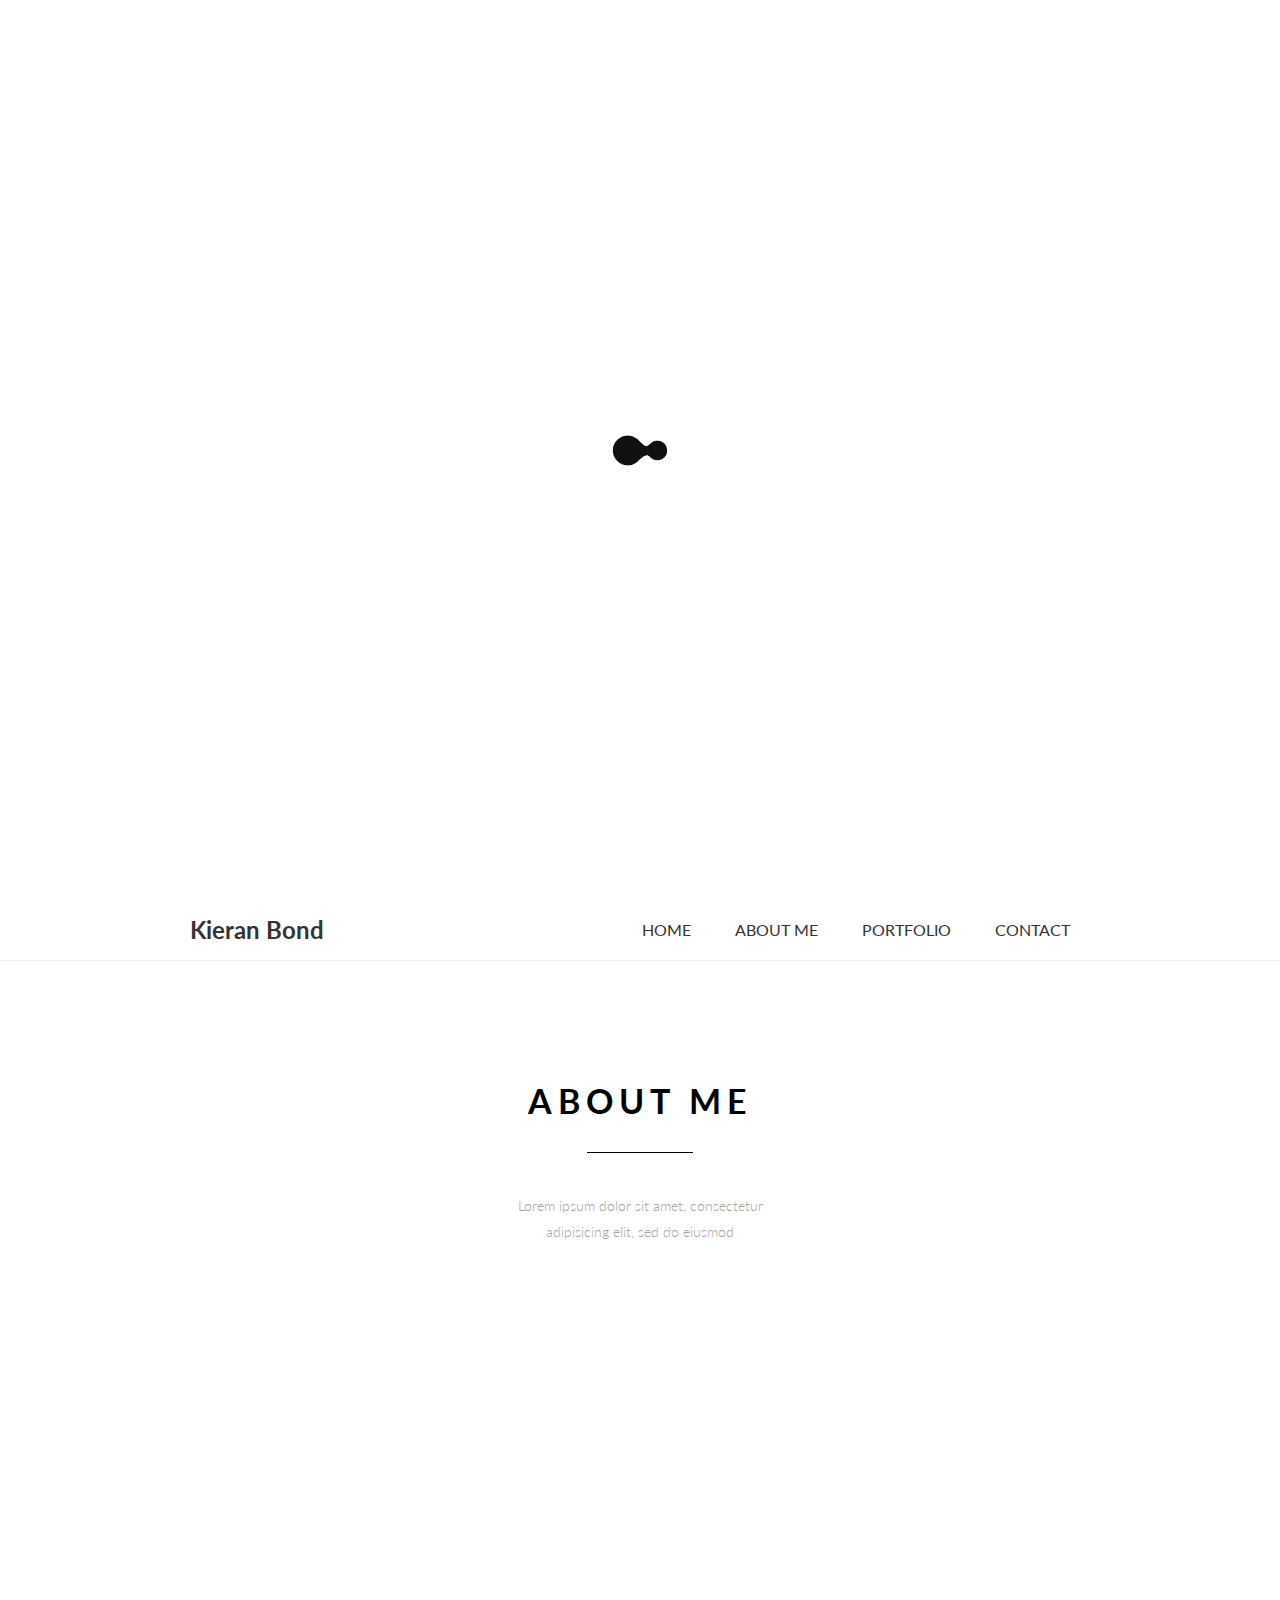
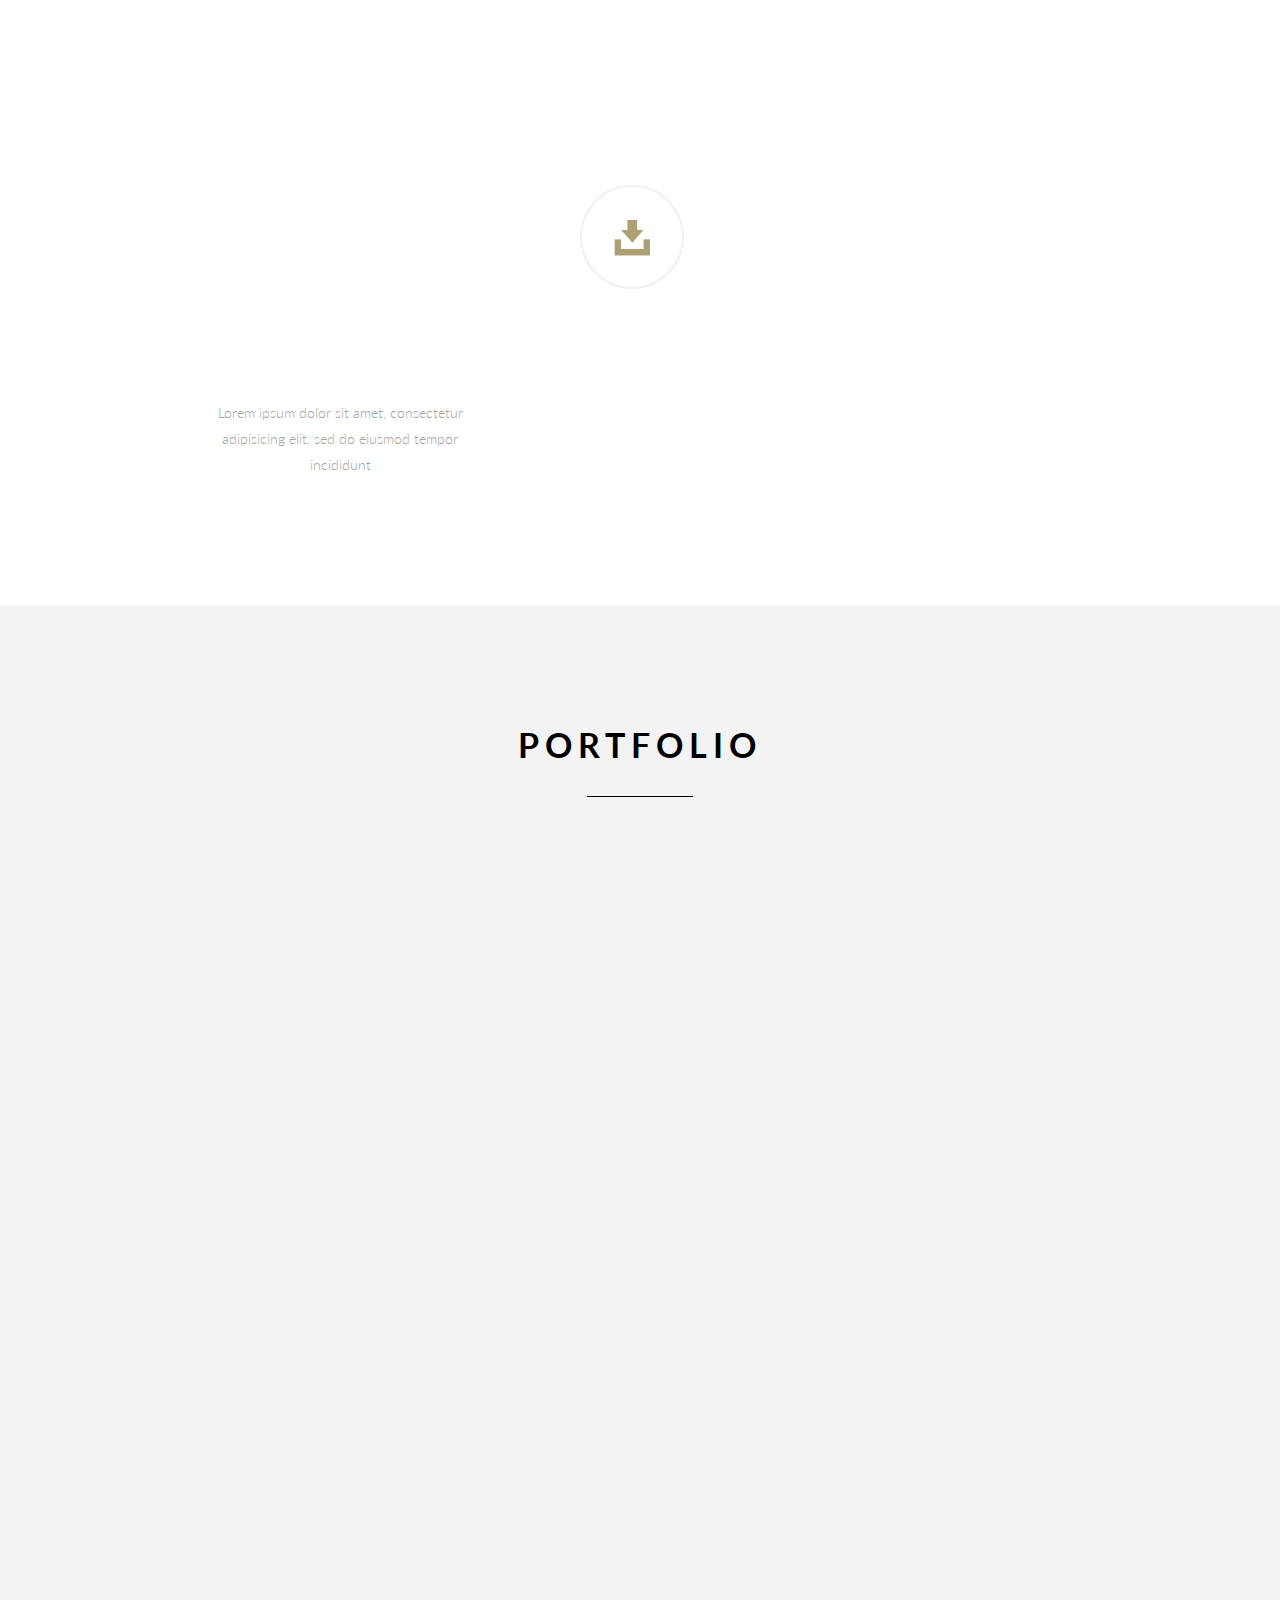
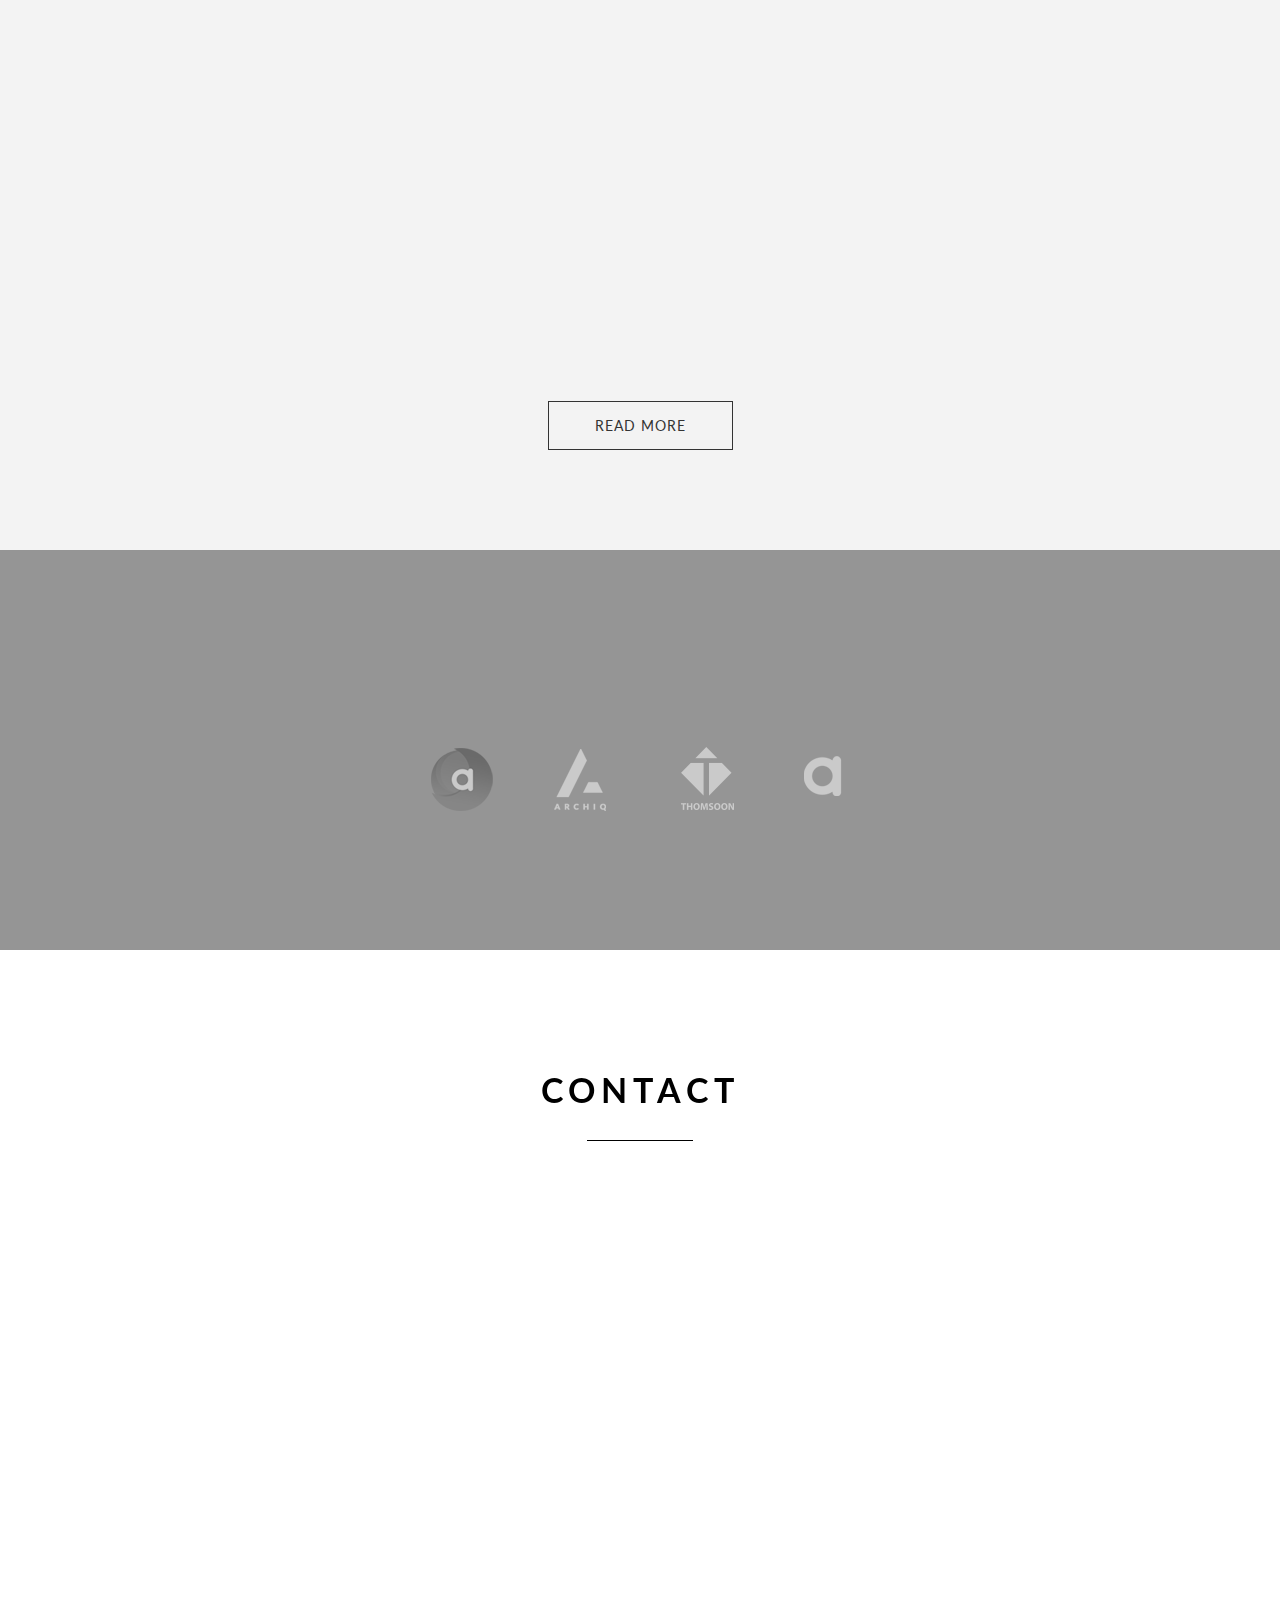
==== index.html @ 0ea35e64 "no message" ====
﻿<!DOCTYPE html>
<html lang="en">

<head>
    <meta http-equiv="Content-Type" content="text/html; charset=utf-8">
    <meta name="viewport" content="width=device-width, initial-scale=1.0"> 

    <title>Kieran Bond</title>

		<meta name="description" content="Free download theme onepage, clean and modern responsive for all"/>
		<meta name="keywords" content="responsive, html5, onepage, themes, template, clean layout, free web"/>
		<meta name="author" content="Thomsoon.com"/>
		
		<link rel="shortcut icon" href="img/favicon.png"> 
		
		<link rel="stylesheet" type="text/css" href="css/reset.css" />
		<link rel="stylesheet" type="text/css" href="css/style.css" />
		<link rel="stylesheet" type="text/css" href="css/style-responsive.css" />				

	<!--[if lt IE 9]>
		<script src="http://html5shim.googlecode.com/svn/trunk/html5.js"></script>
	<![endif]-->
		
</head>

<body>


<div class="preloader" id="preloader">
    <div class="item">
      <img src="img/loading.gif">
    </div>
</div>


<div class="container">


<!-- section start-page -->

  <section class="start-page parallax-background" id="home">
  
    <div class="opacity"></div> <!-- Opacity color -->
      <div class="content">
        <div class="text">
        
          <div class="logo"><img src="img/logo.png"></div>
        
          <h1>Kieran Bond -> Games Programmer</h1><hr/>
          <p>Come have a look at my work</p>
          
          <a href="#about-me"><div class="read-more">Check me out</div></a>
          
        </div>
        <div class="arrow-down"></div>
      </div>
  
  </section>

  <!-- section menu mobile -->
  
  <section class="menu-media">
  
    <div class="menu-content">
    
      <div class="logo">Kieran Bond</div>
      
      <div class="icon"><a href="#"><img src="img/icons/menu-media.png"/></a></div>
    
    </div>
   
  </section>
  
    <ul class="menu-click">
        <a href="#home"><li href="#home">HOME</li></a>
        <a href="#about-me"><li href="#about-me">ABOUT ME</li></a>
        <a href="#portfolio"><li href="#portfolio">PORTFOLIO</li></a>
        <a href="#contact"><li href="#contact">CONTACT</li></a>
		<a href="#cv"><li href="/Kierans CV.docx" download ="KieranBond CV" target="_blank">My CV</li></a>
        
    </ul>
   
   
  <!-- section menu -->
  
  <section class="menu">

    <div class="menu-content">
    
    <div class="logo">Kieran Bond</div>
    
      <ul id="menu">
        <li><a href="#home">HOME</a></li>
        <li><a href="#about-me">ABOUT ME</a></li>
        <li><a href="#portfolio">PORTFOLIO</a></li>
        <li><a href="#contact">CONTACT</a></li>
	<!-- <li><a href="/Kierans CV.docx" download ="KieranBond CV" target="_blank">My CV</a></li> -->
      </ul>
    </div>
  
  
  </section>


  <!-- section about me -->
  
  <section class="about-me" id="about-me">
  
  <div class="content">
  
    <h1>ABOUT ME</h1>
    <hr/>
    <p class="title">Lorem ipsum dolor sit amet, consectetur adipisicing elit, sed do eiusmod</p>
  
      <div class="column-one">
  
        <div class="circle-one"></div>
    
          <h2>Programmer</h2>
          <p>Lorem ipsum dolor sit amet, consectetur adipisicing elit, sed do eiusmod tempor incididunt</p>
    
      </div>
  
      <div class="column-two">
  
        <div class="circle-two"></div>
    
          <h2>Scripter</h2>
          <p>Lorem ipsum dolor sit amet, consectetur adipisicing elit, sed do eiusmod tempor incididunt</p>
    
      </div>
	  
	   <div class="column-three">
  
		<div class="circle-three"></div>
	
		  <h2>Game Lover</h2>
		  <p> Word. </p>
		
	   </div>
  
  
      <div class="column-four">
  
        <div class="circle-four"></div>
    
        <div class="text-four"> <h2>My CV</h2> 
        <p>Lorem ipsum dolor sit amet, consectetur adipisicing elit, sed do eiusmod tempor incididunt</p> </div>
    
    </div>  
    
  </div>
  
  <a "Kieran Bond" </a>
  
  </section>
  
  <div class="clear"></div>  

  <!-- portoflio-->

  <section class="portfolio" id="portfolio">


    <div class="portfolio-margin">
    
      <h1>PORTFOLIO</h1>
      <hr/> 
    
    <!-- 1 item portoflio-->
    
        <ul class="grid">
        
          <li>
            <a href="#">
              <img src="img/portfolio/1.png" alt="Portfolio item" />
                <div class="text">
                  <p>PORTFOLIO 1</p>
                  <p class="description">Your text here...</p>   
              </div>
            </a>
          </li>
          
          <!-- 2 item portoflio-->
          
          <li>
            <a href="#">
              <img src="img/portfolio/2.png" alt="Portfolio item" />
                <div class="no-text">
                  <p></p>
                  <p class="description"></p>               
              </div>
            </a>
          </li>      

          <!-- 3 item portoflio-->
          
          <li>
            <a href="#">
              <img src="img/portfolio/3.png" alt="Portfolio item" />
                <div class="no-text">
                  <p></p> 
                  <p class="description"></p>           
              </div>
            </a>
          </li>      


          <!-- 4 item portoflio-->
          
          <li>
            <a href="#">
              <img src="img/portfolio/4.png" alt="Portfolio item" />
                <div class="no-text">
                  <p></p> 
                  <p class="description"></p>         
              </div>
            </a>
          </li>    

          <!-- 5 item portoflio-->
          
          <li>
            <a href="#">
              <img src="img/portfolio/5.png" alt="Portfolio item" />
                <div class="no-text">
                  <p></p> 
                  <p class="description"></p>            
              </div>
            </a>
          </li>    
          

          <!-- 6 item portoflio-->
          
          <li>
            <a href="#">
              <img src="img/portfolio/6.png" alt="Portfolio item" />
                <div class="text">
                  <p>PORTFOLIO 6</p> 
                  <p class="description">Your text here...</p>           
              </div>
            </a>
          </li>         
           
         <!-- 7 item portoflio-->
          
          <li>
            <a href="#">
              <img src="img/portfolio/7.png" alt="Portfolio item" />
                <div class="text">
                  <p>PORTFOLIO 7</p> 
                  <p class="description">Your text here...</p>           
              </div>
            </a>
          </li>    
          
          <!-- 8 item portoflio-->
          
          <li>
            <a href="#">
              <img src="img/portfolio/8.png" alt="Portfolio item" />
                <div class="text">
                  <p>PORTFOLIO 8</p> 
                  <p class="description">Your text here...</p>           
              </div>
            </a>
          </li>          
          
          <!-- 9 item portoflio-->
          
          <li>
            <a href="#">
              <img src="img/portfolio/9.png" alt="Portfolio item" />
                <div class="text">
                  <p>PORTFOLIO 9</p> 
                  <p class="description">Your text here...</p>           
              </div>
            </a>
          </li>          

          <!-- 10 item portoflio-->
          
          <li>
            <a href="#">
              <img src="img/portfolio/10.png" alt="Portfolio item" />
                <div class="text">
                  <p>PORTFOLIO 11</p> 
                  <p class="description">Your text here...</p>           
              </div>
            </a>
          </li>         

          <!-- 11 item portoflio-->
          
          <li>
            <a href="#">
              <img src="img/portfolio/11.png" alt="Portfolio item" />
                <div class="text">
                  <p>PORTFOLIO 11</p> 
                  <p class="description">Your text here...</p>           
              </div>
            </a>
          </li>          
 
 
          
        </ul>  
   
   <a href="#"><div class="read-more">Read more</div></a>
   
   </div>   
         
   </section>

  
   <div class="clear"></div>  
  
  
  
  
    <!-- partners-->

    <section class="partners parallax-background-partners" id="partners">
    
    <div class="opacity"></div>
    
      <div class="content">
      
        <h2>Thanks for partners</h2>
        
            <div class="logo">
          
                <a href="#"><img src="img/logos/alex1.png"></a>
                <a href="#"><img src="img/logos/archiq.png"></a>
                <a href="#"><img src="img/logos/thomsoon.png"></a>
                <a href="#"><img src="img/logos/alex2.png"></a>
              
            </div>
      
      </div>

    </section>


    <!-- Contact-->

    <section class="contact" id="contact">
        <h1>Contact</h1>
        <hr/>       
      
        <div class="content">
          
          <div class="form">
          
            <form method="post" action="mail.php" name="kontakt">
          
            <div class="column">
            YOUR NAME<br/><br/>
            <input name="name" id="name" value="" />
            </div>
            
            <div class="column-2">
            YOUR E-MAIL<br/><br/>
            <input name="email" id="email" value="" />
            </div>
          
          
            <div class="column-3">  
            MESSAGE<br/><br/>        
            <textarea id="message" name="message" ></textarea>
            </div> 
 
              <div class="button">
                <span><input class="submit" id="submit" name="submit" type="submit" value="SEND"></span>
              </div>
 
            </form>
          
          </div>
          
          
          <div class="contact-text">
          
          To contact us please use the contact form visible<br/><br/>

          When sending files, please use<br/>
          the following e-mail<br/><br/>

          <strong>Tomasz Mazurczak</strong><br/><br/>

          e-mail: <strong>contact@thomsoon.com</strong>
          
          </div>
        
        
        </div>
      
    </section>


    <section class="footer">
      
        <div class="logo"><img src="img/logo-footer.png"></div>
        <div class="menu-footer">
        
          <a href="#home">Home</a>
          <a href="#">Privacy policy</a>
          <a href="#">RSS</a>
          <a href="#">Facebook</a>
          <a href="#">Dribble</a>
          <a href="#">Twitter</a>
          <a href="#">Contact</a>
        
        </div>
        
        <div class="copyright">© 2014. All Rights Reserved Thomsoon.com</div>        
    
    
    </section>    
    

</div>



	<!-- Scripts -->
	
	<script src="js/jquery-1.11.0.min.js" type="text/javascript"></script>
	<script src="js/jquery-ui-1.10.4.min.js" type="text/javascript"></script> <!-- jQuery -->
	<script src="js/jquery.nicescroll.js"></script> <!-- jQuery NiceScroll -->
	<script src="js/jquery.sticky.js"></script> <!-- jQuery Stick Menu -->
	<script src="js/masonry.pkgd.min.js"></script> <!-- All script -->
	<script src="js/imagesloaded.pkgd.min.js"></script> <!-- All script -->	

   <script>
     $(function(){
   
       var $container = $('.grid');
     
       $container.imagesLoaded( function(){
         $container.masonry({
           itemSelector : 'li'
         });
       });
     
     });
   </script>
	<script src="js/jquery.parallax.js"></script> <!-- jQuery Parallax -->	
	<script src="js/script.js"></script> <!-- All script -->	


</body>

</html>
---- css/style.css ----
/* Thomsoon.com - OnePage CSS Responsive theme
-- version 1.0
-- Copyright (c) 2014 Thomsoon.com
-- licensed under the MIT
--
-- http://www.thomsoon.com/
--
*/

/* Font Google - strong reaload time */
@import url(http://fonts.googleapis.com/css?family=Lato:400,300,100,700,900&subset=latin,latin-ext);


/*
 * Theme Name: Onepage
 * Author: Thomsoon
 * Created: 14/11/2014
 */


.preloader{
  position:fixed;
  width:100%;
  height:100%;
  background:white;
  z-index:99999;
}
 
.preloader .item{
  position:absolute;
  width:100px;
  height:100px;
  left:50%;
  top:50%;
  margin-left:-50px;
  margin-top:-50px;
} 


html, body{
  font-family: 'Lato', sans-serif;
  font-size:15px;
  -webkit-font-smoothing: subpixel-antialiased!important;
  color:black;
  font-weight:400;
  height:100%;
}

a{
  text-decoration:none;
  outline:none;
  font-size:14px;
}

h1{
  font-size:34px;
  color:white;
  font-weight:400;
  text-transform:uppercase;
  letter-spacing:6px;
  line-height:1.2;
}

p{
  font-size:14px;
  color:white;
  font-weight:300;
  letter-spacing:1px;
  margin-top:40px;
}


h1 span{
  color:#2fa68e;
}


::selection {
  background: #ada074;
  color:white;
}

::-moz-selection {
  background: #ada074;
  color:white;
}


.container{
  position:absolute;
  width:100%;
  height:100%;
}






/* Start page */

.start-page{
  position:relative;
  width:100%;
  height:100%;
  z-index:10;
  background:url('../img/background/start-page.jpg') #c0c0c0 bottom center fixed no-repeat;
  -webkit-background-size: cover;
  -moz-background-size: cover;
  -o-background-size: cover;
  background-size: cover;
}

.start-page hr{
  color: white;
  margin-top:30px;
  background-color: white;
  height: 1px;
  width:106px;
  border:0;

}

.start-page .opacity{
  position:absolute;
  width:100%;
  height:100%;
  background:rgba(51,51,51,0.5); /* Standard Off */
}


.start-page .content{
  position:relative;
  width:700px;
  margin:0 auto;
  height:100%;
}

.start-page .content .text{
  position:absolute;
  text-align:center;
  margin:auto;
  top:0; 
  left:0; 
  bottom:0; 
  right:0;
  width:700px;
  height:520px;
}

.start-page .content .text .logo{
  width:123px;
  height:123px;
  margin:0 auto 50px;
  
}


.start-page .content .text .read-more{
  width:183px;
  height:47px;
  margin:100px auto;
  line-height:47px;
  border:1px solid white;
  text-transform:uppercase;
  color:white;
  display:block;
  cursor:pointer;
  font-size:14px;
  letter-spacing:1px;
  background:none;
  -webkit-transition: all 0.6s ease-in;
	-moz-transition: all 0.6s ease-in;
	-ms-transition: all 0.6s ease-in;
	-o-transition: all 0.6s ease-in;
	transition: all 0.6s ease-in;
}

.start-page .content .text .read-more:hover{
  color:white;
  background: #ada074;
  border:1px solid #ada074;
}

.start-page .content .arrow-down{
  position: absolute;
  bottom: 110px;
  left: 50%;
  margin-left: -10px;
  width: 21px;
  height: 29px;
  background: url(../img/arrow-down.png) no-repeat center center;
  display: block;
  -webkit-animation: bounce-fade 1.2s infinite; /* Safari 4+ */
  -moz-animation:    bounce-fade 1.2s infinite; /* Fx 5+ */
  -o-animation:      bounce-fade 1.2s infinite; /* Opera 12+ */
   animation:        bounce-fade 1.2s infinite; /* IE 10+ */
}


@-webkit-keyframes bounce-fade {
    0%   { opacity: 0; bottom: 70px; }
    100% { opacity: 1; bottom: 35px; }
}
@-moz-keyframes bounce-fade {
    0%   { opacity: 0; bottom: 70px; }
    100% { opacity: 1; bottom: 35px; }
}
@-o-keyframes bounce-fade {
    0%   { opacity: 0; bottom:70px; }
    100% { opacity: 1; bottom: 35px; }
}
@keyframes bounce-fade {
    0%   { opacity: 0; bottom: 70px; }
    100% { opacity: 1; bottom: 35px; }
}


/* Menu mobile */

.menu-media{
  position:relative;
  width:100%;
  height:90px;
  background:#ada074;
  z-index:1000;
  display:none;
}

.menu-media .menu-content{
  width:280px;
  position:relative;
  margin:0 auto;
}

.menu-media .menu-content .logo {
   color:white;
   font-weight:700;
   font-size:24px;
   width:200px;
   line-height:90px;
   float:left;
   list-style: none;
}

.menu-media .menu-content .icon{
  width:41px;
  height:23px;
  float:right;
  line-height:100px;
}

.menu-click{
  display:none;
}


.menu-click li {
  position:relative;
  width:100%;
  height:70px;
  color:#333333;
  font-size:18px;
  text-align:center;
  line-height:70px;
  z-index:1000;
  border-bottom:1px solid #f2f2f2;
  -webkit-transition: all 0.2s ease-in;
	-moz-transition: all 0.2s ease-in;
	-ms-transition: all 0.2s ease-in;
	-o-transition: all 0.2s ease-in;
	transition: all 0.2s ease-in;
 }

.menu-click li:hover {
  color:#ada074;
 }


/* Menu */

.menu{
  position:relative;
  width:100%;
  height:60px;
  background:white;
  border-bottom:1px solid #f2f2f2;
  z-index:1000;
}

.menu-content{
  width:900px;
  position:relative;
  margin:0 auto;
}

.menu-content .logo {
   color:#333;
   font-weight:700;
   font-size:24px;
   width:300px;
   line-height:60px;
   float:left;
   list-style: none;
 }

.menu-content ul{

  width:500px;
  left:50%;
  float:right;
  text-align:right;
  list-style:none;
}

.menu-content li{
   display:inline-block;
   position:relative;
}

.menu-content li a{
  color:#333;
  font-size:16px;
  display: block;
  padding: 0 20px 0 20px;
  line-height:60px;
  -webkit-transition: all 0.2s ease-in;
	-moz-transition: all 0.2s ease-in;
	-ms-transition: all 0.2s ease-in;
	-o-transition: all 0.2s ease-in;
	transition: all 0.2s ease-in;
}

.menu-content li.active a{
  color:#ada074;
}

.menu-content li a:hover{
  color:#ada074;
}


/* About me */

.about-me{
  position:relative;
  width:100%;
  background:white;
  z-index:10;
}

.about-me .content{
  position:relative;
  width:900px;
  margin: 0 auto;
  overflow: hidden;
}

.about-me h1{
  font-size:34px;
  color:black;
  text-align:center;
  margin-top:120px;
  letter-spacing:6px;
  font-weight:bold;
  text-transform:uppercase;
  line-height:1.2;

}

.about-me hr{
  color: black;
  margin-top:30px;
  background-color: black;
  height: 1px;
  width:106px;
  border:0;

}

.about-me p.title{
  color: #a4a4a4;
  margin:40px auto;
  width:300px;
  line-height:26px;
  letter-spacing:0;
  font-size:14px;
  font-weight:300;
  text-align:center;
}

.about-me h2{
  text-align:center;
  margin-top:50px;
  font-size:26px;
  color:black;
  line-height:1.2;
  letter-spacing:6px;
  width:100%;
  position:relative;
  font-weight:400;
}

.about-me p{
  text-align:center;
  font-size:14px;
  width:250px;
  margin:30px auto;
  color:#a4a4a4;
  line-height:26px;
  letter-spacing:0;
  position:relative;
  font-weight:300;
}

.about-me .column-one{
  margin-top:40px;
  width:300px;
  float:left;
  margin-bottom:70px;
  height:350px;
}

.about-me .column-one .circle-one{
  height: 100px;
  position:relative;
  margin:0 auto;
  border:2px solid #f0f0f0;
  background: url(../img/icons/responsive.png) white no-repeat center center;
  -moz-border-radius:100px;
  -webkit-border-radius:100px;
  border-radius: 100px;
  width: 100px;
  cursor:pointer;
    -webkit-transition: all 0.2s ease-in;
	-moz-transition: all 0.2s ease-in;
	-ms-transition: all 0.2s ease-in;
	-o-transition: all 0.2s ease-in;
	transition: all 0.2s ease-in;
}

.about-me .column-one .circle-one:hover{
  border:2px solid #ada074;

}

.about-me .column-two{
  margin-top:40px;
  width:300px;
  float:left;
  margin-bottom:70px;
  height:350px;
}

.about-me .column-two .circle-two{
  height: 100px;
  position:relative;
  margin:0 auto;
  border:2px solid #f0f0f0;
  background: url(../img/icons/minimalist.png) white no-repeat center center;
  -moz-border-radius:100px;
  -webkit-border-radius:100px;
  border-radius: 100px;
  width: 100px;
    cursor:pointer;
    -webkit-transition: all 0.2s ease-in;
	-moz-transition: all 0.2s ease-in;
	-ms-transition: all 0.2s ease-in;
	-o-transition: all 0.2s ease-in;
	transition: all 0.2s ease-in;
}

.about-me .column-two .circle-two:hover{
  border:2px solid #ada074;
}


.about-me .column-three{
  margin-top:40px;
  width:300px;
  float:left;
  margin-bottom:70px;
  height:350px;
}

.about-me .column-three .circle-three{
  height: 100px;
  position:relative;
  margin:0 auto;
  border:2px solid #f0f0f0;
  background: url(../img/icons/controller.png) white no-repeat center center;
  -moz-border-radius:100px;
  -webkit-border-radius:100px;
  border-radius: 100px;
  width: 100px;
    cursor:pointer;
    -webkit-transition: all 0.2s ease-in;
	-moz-transition: all 0.2s ease-in;
	-ms-transition: all 0.2s ease-in;
	-o-transition: all 0.2s ease-in;
	transition: all 0.2s ease-in;
}

.about-me .column-three .circle-three:hover{
  border:2px solid #ada074;
}

.about-me .column-four{ 
   margin-top:40px;
  width:300px;
  float:left;
  margin-bottom:70px;
  height:350px;
  

}

.about-me .column-four .circle-four{ 
  height: 100px;
  position:relative;
  float:center;
  margin:0px 130% 0px;
  border:2px solid #f0f0f0;
  background: url(../img/icons/free.png) white no-repeat center center;
  -moz-border-radius:100px;
  -webkit-border-radius:100px;
  border-radius: 100px;
  width: 100px;
  cursor:pointer;
  -webkit-transition: all 0.2s ease-in;
	-moz-transition: all 0.2s ease-in;
	-ms-transition: all 0.2s ease-in;
	-o-transition: all 0.2s ease-in;
	transition: all 0.2s ease-in;
}

.about-me.column-four.text-four{
	width:300px;
	float:left;
	margin: 40px 300px 70px 300px;
	height:350px;
}

.about-me .column-four .circle-four:hover{ 
  border:2px solid #ada074;
}



/* Portfolio */


.portfolio{
  position:relative;
  width:100%;
  background:#f3f3f3;
  z-index:10;

}

.portfolio .portfolio-margin{
  position:relative;
  width:900px;
  overflow:hidden;
  margin:0 auto;
}

.portfolio .portfolio-margin .read-more{
  width:183px;
  height:47px;
  position:relative;
  margin:50px auto 100px;
  line-height:47px;
  border:1px solid #333333;
  text-transform:uppercase;
  text-align:center;
  color:#333333;
  cursor:pointer;
  font-size:14px;
  background:none;
  -webkit-transition: all 0.6s ease-in;
	-moz-transition: all 0.6s ease-in;
	-ms-transition: all 0.6s ease-in;
	-o-transition: all 0.6s ease-in;
	transition: all 0.6s ease-in;
	letter-spacing:1px;
}

.portfolio .portfolio-margin .read-more:hover{
  background:#ada074;
  color:white;
  border:1px solid #ada074;
}

.portfolio .portfolio-margin h1{
  font-size:34px;
  color:black;
  text-align:center;
  margin-top:120px;
  letter-spacing:6px;
  font-weight:bold;
  text-transform:uppercase;
  line-height:1.2;
}

.portfolio .portfolio-margin hr{
  color: black;
  margin-top:30px;
  background-color: black;
  height: 1px;
  width:106px;
  border:0;
}




/* Portfolio grid */

.grid{
  margin-top:70px;
  width:100%;
  position:relative;
  margin-bottom:70px;
  overflow:hidden;
}

.grid li{
  width:285px;
  margin:0 15px 15px 0;
  float: left;
  position: relative;
  overflow: hidden;
}

.grid img{
  width:285px;
  float: left;
  position: relative;
}

.grid .text {
  position: absolute;
  width: 285px;
  height:100%;
  background: rgba(173,160,116,1);
  z-index: 2;
  opacity:0;
    -webkit-transition: all 0.6s ease-in;
	-moz-transition: all 0.6s ease-in;
	-ms-transition: all 0.6s ease-in;
	-o-transition: all 0.6s ease-in;
	transition: all 0.6s ease-in;
}

.grid .text:hover {
  opacity:1;
}

.grid .no-text {
  position: absolute;
  width: 285px;
  height:100%;
  background: rgba(173,160,116,0.5);
  z-index: 2;
  opacity:0;
  -webkit-transition: all 0.6s ease-in;
	-moz-transition: all 0.6s ease-in;
	-ms-transition: all 0.6s ease-in;
	-o-transition: all 0.6s ease-in;
	transition: all 0.6s ease-in;
}

.grid .no-text:hover {
  opacity:1;
}

.grid p {
  font-size: 18px;
  text-align:center;
  line-height:26px;
  margin-top:40px;
  font-weight: bold;
  letter-spacing:1px;
  color: #FFF;
}

.grid p.description {
  font-size: 12px;
  width:300px;
  margin-top:20px;
  text-align:center;
  line-height:20px;
  font-weight: 400;
  color: #FFF;
  position:relative;
}

.clear { 
    clear:both; 
}

/* Partners */

.partners{
  position:relative;
  width:100%;
  z-index:10;
  height:400px;
  background:url('../img/background/partners.jpg') 0px 0px fixed;
    -webkit-background-size: cover;
  -moz-background-size: cover;
  -o-background-size: cover;
  background-size: cover;
}

.partners .opacity{
  position:absolute;
  width:100%;
  height:400px;
  background:rgba(79,79,79,0.6);
}

.partners .content{
  position:absolute;
  width:900px;
  height:190px;
  margin:auto;
  top:0;
  bottom:0;
  left:0;
  right:0;
}

.partners h2{
  color:white;
  letter-spacing:1px;
  font-size:32px;
  font-weight:300;
  text-align:center;
}

.partners .logo{
  position:relative;
  width:900px;
  overflow:hidden;
  margin-top:50px;
  text-align:center;
}

.partners .logo img{
  opacity:0.5;
  -webkit-transition: all 0.2s ease-in;
	-moz-transition: all 0.2s ease-in;
	-ms-transition: all 0.2s ease-in;
	-o-transition: all 0.2s ease-in;
	transition: all 0.2s ease-in;
}

.partners .logo img:hover{
  opacity:1;
}

/* Contact */

.contact{
  position:relative;
  width:100%;
  background:white;
  z-index:10;
  overflow:hidden;
  margin-bottom: 300px;  
}


.contact .content{
  position:relative;
  width:900px;
  overflow:hidden;
  margin: 60px auto 65px auto;
}

.contact h1{
  font-size:34px;
  color:black;
  text-align:center;
  margin-top:120px;
  letter-spacing:6px;
  font-weight:bold;
  text-transform:uppercase;
  line-height:1.2;
}

.contact hr{
  color: black;
  margin-top:30px;
  background-color: black;
  height: 1px;
  width:106px;
  border:0;
}

.contact .content .form{
  width:455px;
  overflow:hidden;
  height:auto;
  float:left;
}

.contact .content .form .column{
  width:180px;
  overflow:hidden;
  height:auto;
  float:left;
  letter-spacing:1px;
  margin-bottom:30px;
}

.contact .content .form .column-2{
  width:210px;
  padding-left:60px;
  overflow:hidden;
  height:auto;
  float:left;
  letter-spacing:1px;
  margin-bottom:30px;  
}

.contact .content .form .column-3{
  width:450px;
  overflow:hidden;
  height:auto;
  float:left;
  letter-spacing:1px;
}

.contact .content .contact-text{
  width:405px;
  overflow:hidden;
  height:auto;
  font-weight:300;
  float:left;
  padding-left:40px;
  color:black;
  font-size:14px;
  line-height:26px;
}

strong{
  font-weight:700;

}

input{

  width:180px;
  height:40px;
  background:#f8f7f7;
  border-top:1px solid #333;
  border-bottom:0;
  border-left:0;
  border-right:0;
  color:#333;
  font-weight:300;
  line-height:40px;
  padding-left:15px;
  font-family: 'Lato', sans-serif;
  font-size:14px;
  margin-bottom:10px;
}

input:focus{background:#f4f4f4;}

textarea{

  width:420px;
  height:150px;
  border-top:1px solid #333;
  border-bottom:0;
  line-height:20px;
  border-left:0;
  border-right:0;
  background:#f8f7f7;
  color:#333;
  font-weight:300;
  padding:15px 0 0 15px;
  font-family: 'Lato', sans-serif;
  font-size:14px;
  margin-bottom:10px;
}

textarea:focus{background:#f4f4f4;}


input.submit{
  width:100px;
  height:34px;
  float:right;
  margin:20px 10px 0 0;
  border:0;
  font-weight:700;
  text-align:right;
  background:none;
  -webkit-transition: all 0.6s ease-in;
	-moz-transition: all 0.6s ease-in;
	-ms-transition: all 0.6s ease-in;
	-o-transition: all 0.6s ease-in;
	transition: all 0.6s ease-in;
}

/* Footer */


.footer{
  position:fixed;
  bottom:0;
  width:100%;
  background:#3c3c3c;
}

.footer .logo{

  position:relative;
  width:58px;
  height:58px;
  margin: 0 auto;
  padding-top:50px;

}

.footer .menu-footer{
  width:80%;
  text-align:center;
  margin:0 auto;
  padding-top:30px;
  overflow: hidden;
  position:relative;  
}


.footer .menu-footer a{
  line-height:46px;
  padding:10px;
  color:#a4a4a4;
  -webkit-transition: all 0.2s ease-in;
	-moz-transition: all 0.2s ease-in;
	-ms-transition: all 0.2s ease-in;
	-o-transition: all 0.2s ease-in;
	transition: all 0.2s ease-in;
}

.footer .menu-footer a:hover{
  color:#ada074;
}


.footer .copyright{
  width:80%;
  position:relative;
  font-weight:300;
  margin:0 auto;
  padding:30px 0 50px;
  text-align:center;
  font-size:14px;
  line-height:36px;
  color:#a4a4a4;
}
---- css/style-responsive.css ----
/* Thomsoon.com - OnePage CSS Responsive
-- version 1.0
-- Copyright (c) 2014 Thomsoon.com
-- licensed under the MIT
--
-- http://www.thomsoon.com/
--
*/


/* iPad (portrait) */
@media (min-width: 320px) and (max-width: 579px) {

.menu{
  display:none;
}

.menu-media{
  display:block;
}

.start-page .content {
  width:300px;
  height:100%;
}

.start-page, .start-page .opacity{
  height:100%;
}
.start-page .content .text {
  width:300px;
}


h1 {
  font-size:36px;
}

.about-me h1 {
  margin-top:0;
}

.about-me .content{
  width:300px;
}

.about-me hr,.portfolio .portfolio-margin hr, .contact hr {
  width:106px;
}

.about-me .column-one, .about-me .column-two, .about-me .column-three{
  width:225px;
  margin-bottom:20px;
}

 .about-me .content .column-four{
  width:225px;
  margin-bottom:70px;
 }

.portfolio .portfolio-margin{
  width:300px;
}

.partners .content{
  width:300px;
}

.partners .logo {
  width:300px;
}

.partners .logo img {
  width:80px;
  padding-bottom:20px;
}

.contact, .contact .content, .contact .content .form{
  width:300px;
}

.contact .content .contact-text{
  padding-left:0px;
  width:300px;
  text-align:center;
  margin-top:60px;
}

input{
  width:320px;
}

textarea{
  width:320px;
}

.contact .content .contact-text {
  width:275px;
}

.contact .content .form .column, .contact .content .form .column-3{
  width:320px;
}

.contact .content .form .column-2{
  width:320px;
  padding-left:0;
}

.grid li{
  margin:0 0 15px 0;
}

.contact{ 
  margin:0 auto;
}

.footer{
  position:relative;
}

}



/* iPad (portrait) */
@media (min-width: 580px) and (max-width: 767px) {

.menu{
  display:none;
}

.menu-media{
  display:block;
}

.menu-media .menu-content{
  width:540px;
}

.partners .logo img {
  padding-bottom:20px;
}

.start-page .content {
  width:300px;
  height:100%;
}

.start-page, .start-page .opacity{
  height:100%;
}
.start-page .content .text {
  width:300px;
}


h1 {
  font-size:36px;
}

.about-me h1 {
  margin-top:0;
}

.about-me .content{
  width:300px;
}

.about-me hr,.portfolio .portfolio-margin hr, .contact hr {
  width:106px;
}

.about-me .column-one, .about-me .column-two{
  width:300px;
  margin-bottom:20px;
}

 .about-me .column-three{
  width:300px;
  margin-bottom:70px;
 }

.portfolio .portfolio-margin{
  width:300px;
}

.partners .content{
  width:400px;
}

.partners .logo {
  width:400px;
}

.partners .logo img {
  width:80px;
  padding-bottom:20px;
}

.contact, .contact .content, .contact .content .form{
  width:300px;
}

.contact .content .contact-text{
  padding-left:0px;
  width:300px;
  text-align:center;
  margin-top:60px;
}

.contact .content .contact-text {
  width:275px;
}

.contact .content .form .column, .contact .content .form .column-3{
  width:420px;
}

.contact .content .form .column-2{
  width:420px;
  padding-left:0;
}

.contact{ 
  margin:0 auto;
}

.footer{
  position:relative;
}

input{
  width:420px;
}

textarea{
  width:420px;
}


}











/* iPad (portrait) */
@media (min-width: 768px) and (max-width: 1023px) {



.menu-content .logo{
  width:200px;
}

.menu-content{
  width:700px;
}

.about-me .content{
  width:700px;
}

.about-me p{
  width:200px;
}

.about-me h2{
  letter-spacing:2px;
}

.about-me .column-one{
  width:233px;
}

.about-me .column-two{
  width:233px;
}

.about-me .column-three{
  width:233px;
}

.portfolio .portfolio-margin {
  width:600px;
}

.partners .content{
  width:700px;
}

.partners .logo {
  width:700px;
}

.contact{ 
  margin:0 auto;
}

.contact .content {
  width:700px
}

.footer{
  position:relative;
}

.contact .content .form{
  width:355px;
}

input{
  width:320px;
}

textarea{
  width:320px;
}

.contact .content .contact-text {
  width:275px;
}

.contact .content .form .column, .contact .content .form .column-3{
  width:450px;
}

.contact .content .form .column-2{
  width:450px;
  padding-left:0;
}


}
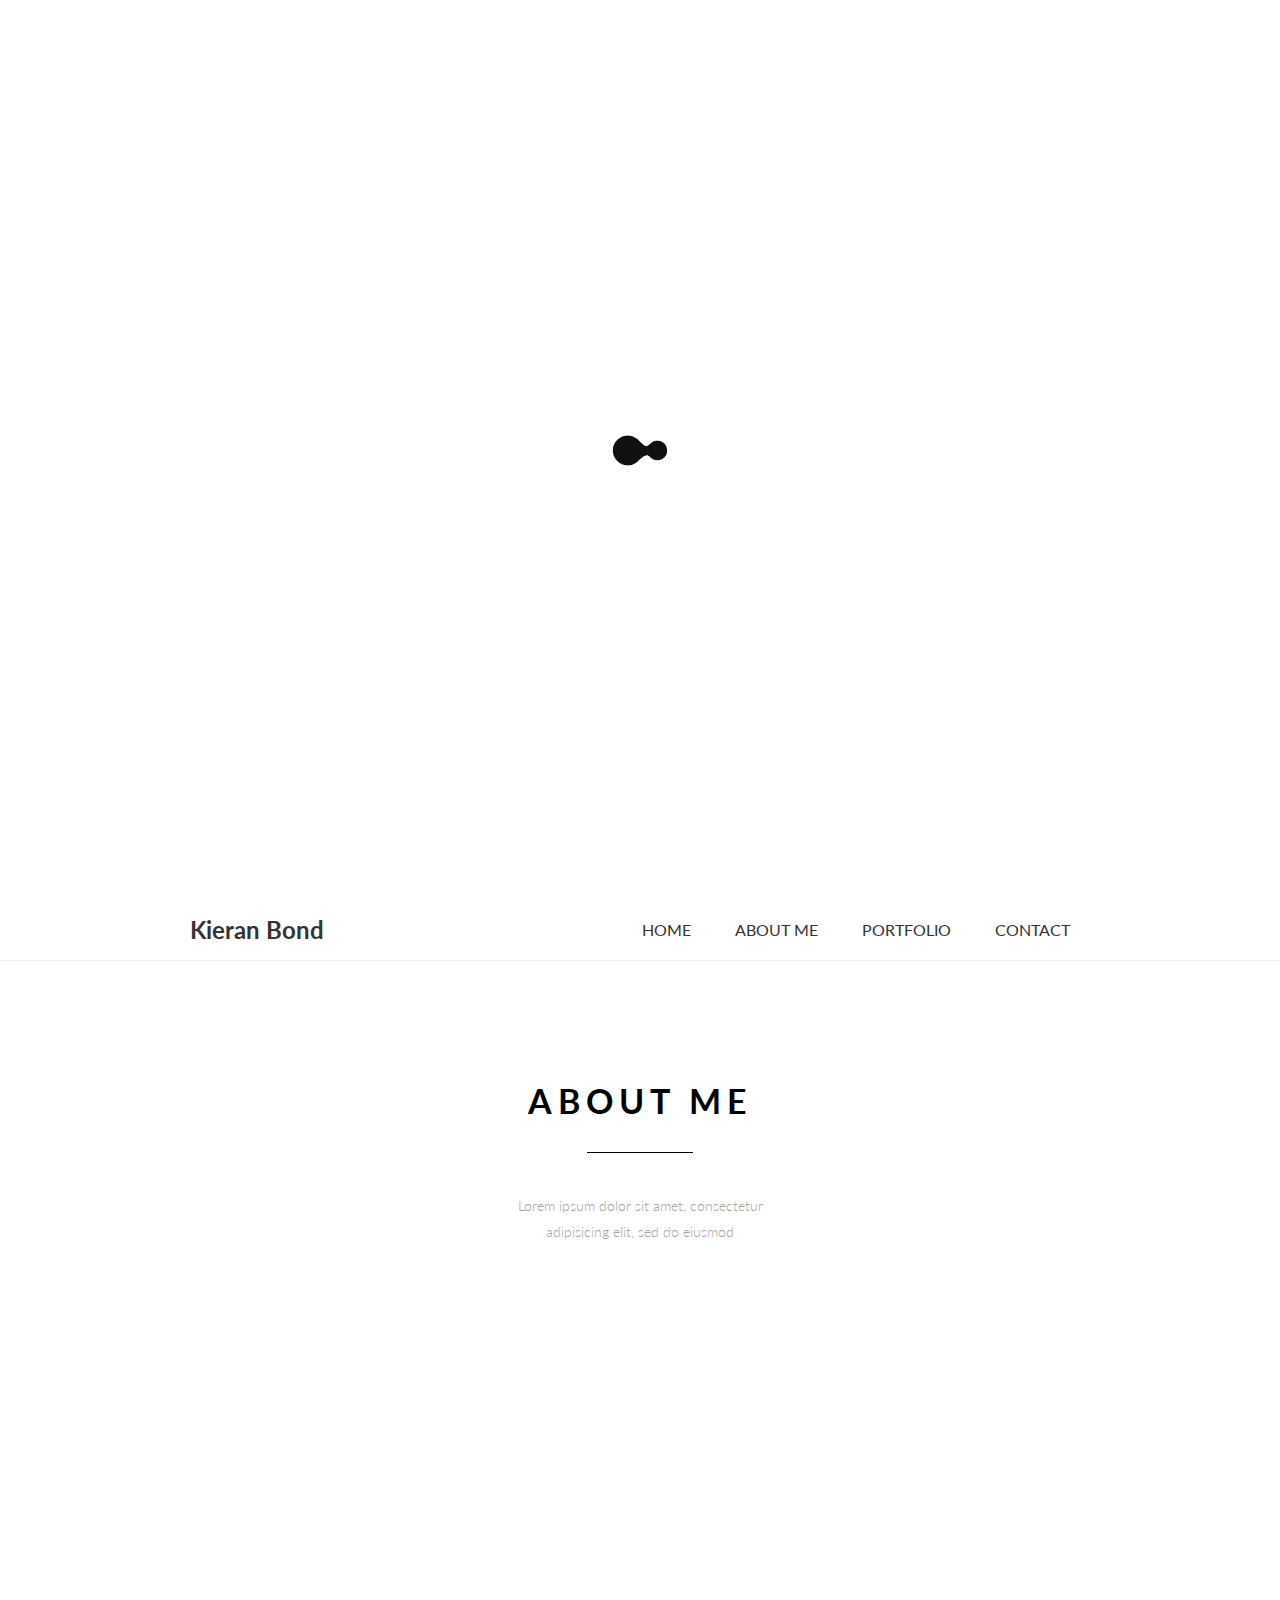
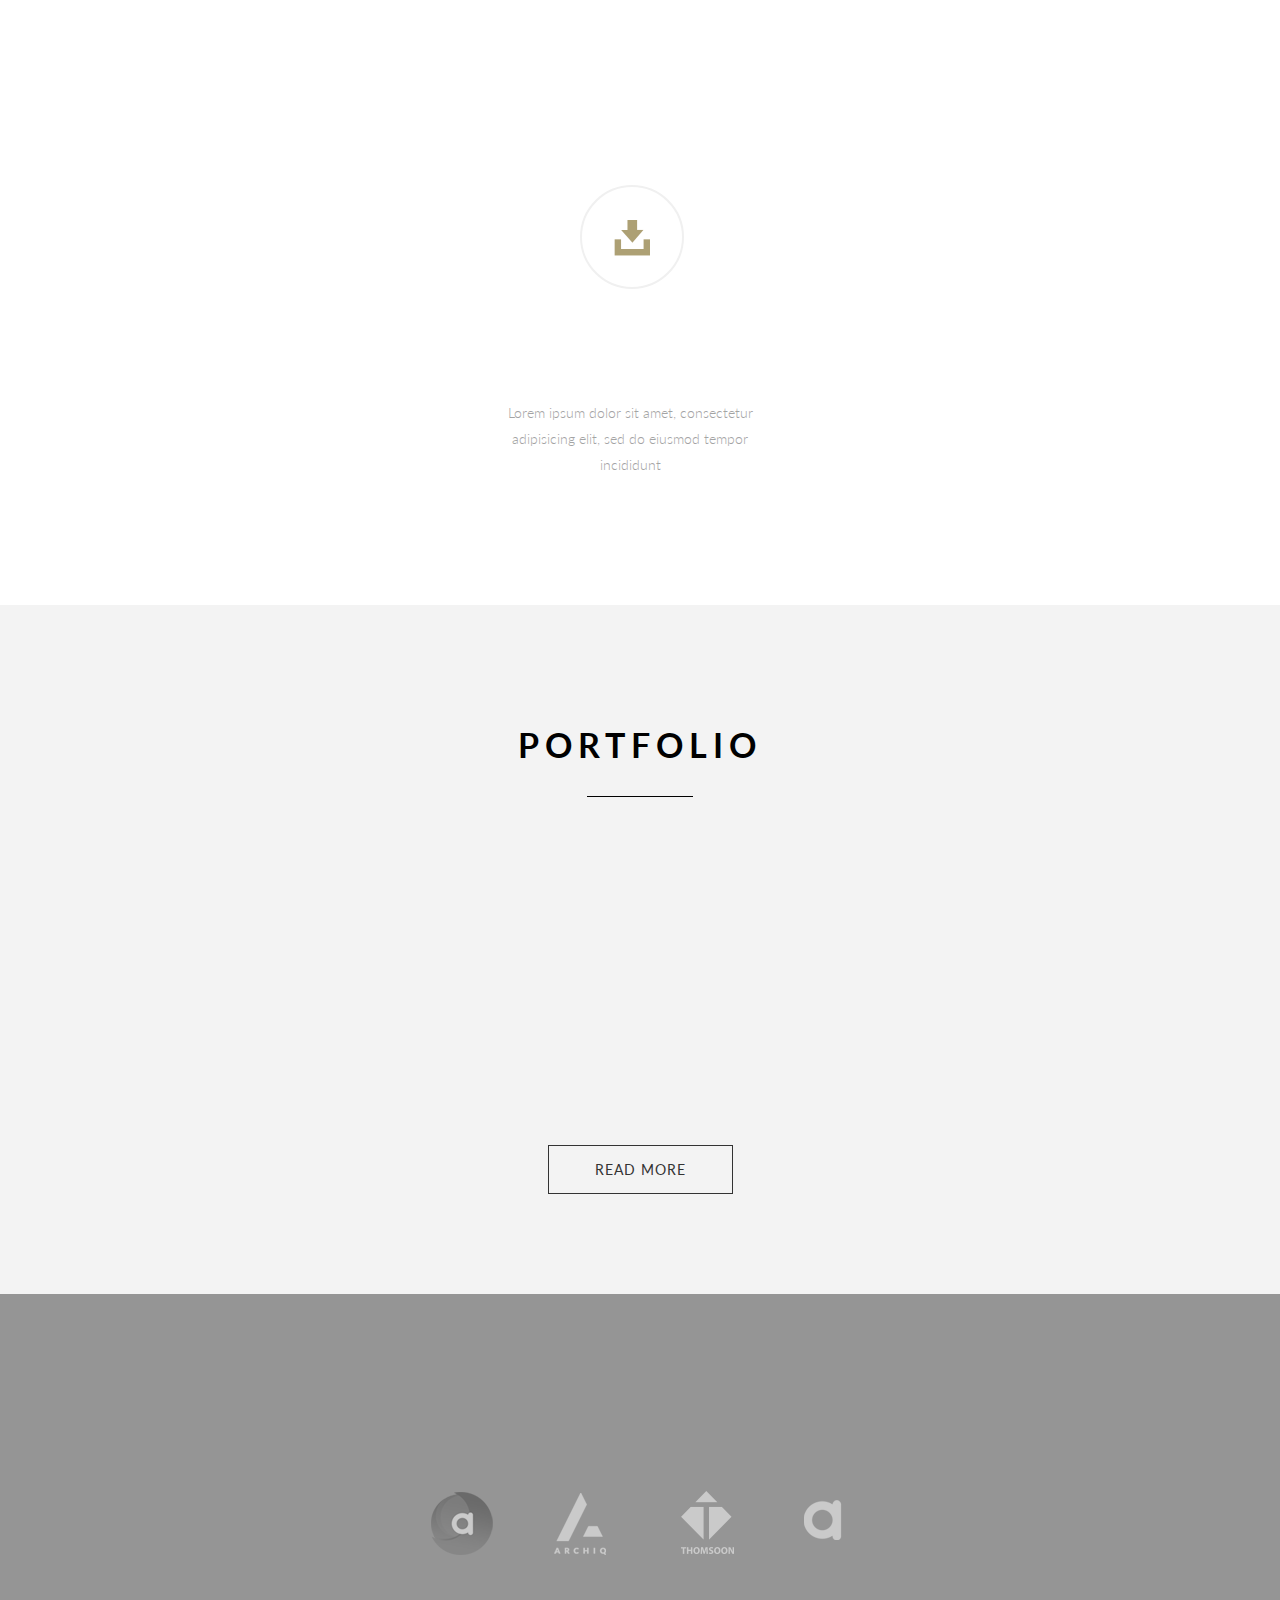
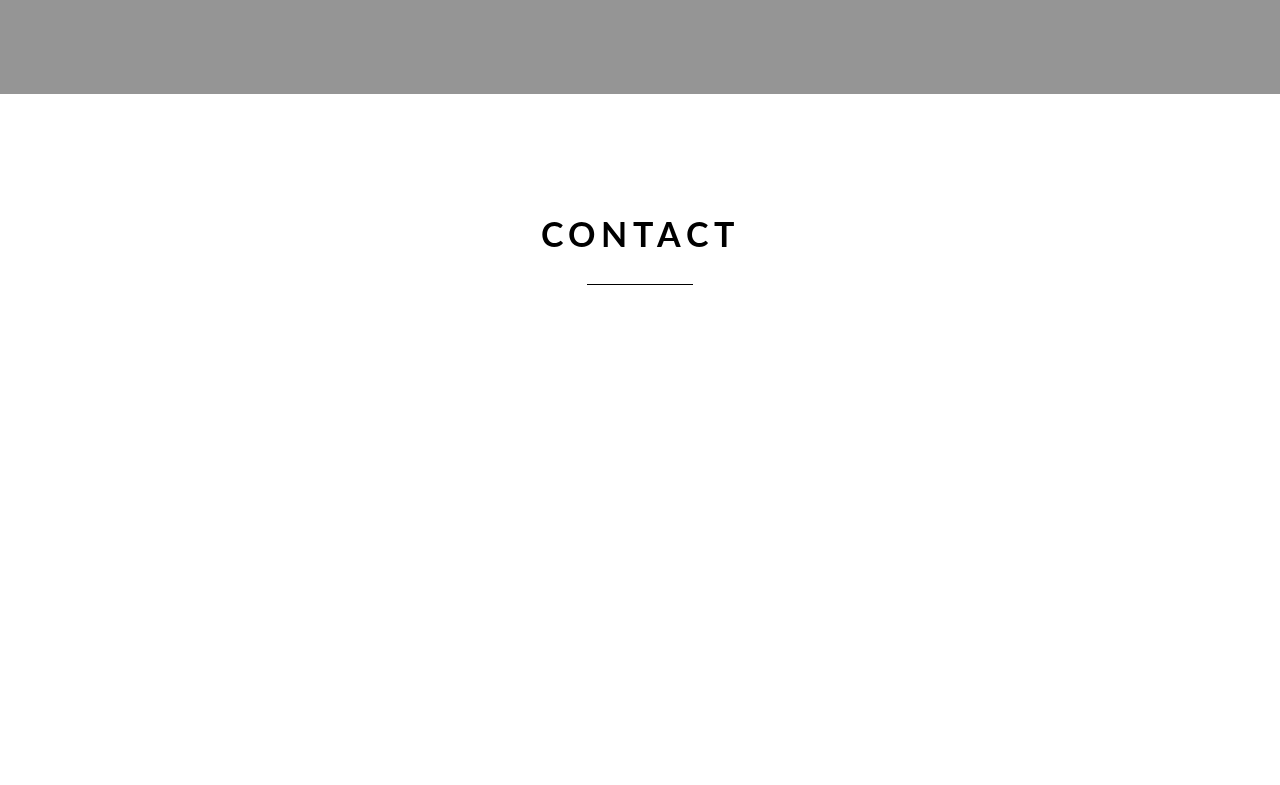
==== commit 4311ba23: "no message" ====
--- a/index.html
+++ b/index.html
@@ -206,7 +206,7 @@
           </li>      
 
 
-          <!-- 4 item portoflio-->
+     <!--     <!-- 4 item portoflio
           
           <li>
             <a href="#">
@@ -218,7 +218,7 @@
             </a>
           </li>    
 
-          <!-- 5 item portoflio-->
+          <!-- 5 item portoflio
           
           <li>
             <a href="#">
@@ -231,7 +231,7 @@
           </li>    
           
 
-          <!-- 6 item portoflio-->
+          <!-- 6 item portoflio
           
           <li>
             <a href="#">
@@ -243,7 +243,7 @@
             </a>
           </li>         
            
-         <!-- 7 item portoflio-->
+         <!-- 7 item portoflio
           
           <li>
             <a href="#">
@@ -255,7 +255,7 @@
             </a>
           </li>    
           
-          <!-- 8 item portoflio-->
+          <!-- 8 item portoflio
           
           <li>
             <a href="#">
@@ -267,7 +267,7 @@
             </a>
           </li>          
           
-          <!-- 9 item portoflio-->
+          <!-- 9 item portoflio
           
           <li>
             <a href="#">
@@ -279,7 +279,7 @@
             </a>
           </li>          
 
-          <!-- 10 item portoflio-->
+          <!-- 10 item portoflio
           
           <li>
             <a href="#">
@@ -291,7 +291,7 @@
             </a>
           </li>         
 
-          <!-- 11 item portoflio-->
+          <!-- 11 item portoflio
           
           <li>
             <a href="#">
@@ -304,7 +304,7 @@
           </li>          
  
  
-          
+          -->
         </ul>  
    
    <a href="#"><div class="read-more">Read more</div></a>
--- a/css/style.css
+++ b/css/style.css
@@ -518,7 +518,6 @@
 .about-me .column-four .circle-four{ 
   height: 100px;
   position:relative;
-  float:center;
   margin:0px 130% 0px;
   border:2px solid #f0f0f0;
   background: url(../img/icons/free.png) white no-repeat center center;
@@ -534,10 +533,12 @@
 	transition: all 0.2s ease-in;
 }
 
-.about-me.column-four.text-four{
+.about-me .column-four .text-four{
 	width:300px;
 	float:left;
-	margin: 40px 300px 70px 300px;
+	position:relative;
+	left:-10px;
+	margin: 0px 300px 70px 300px;
 	height:350px;
 }
 
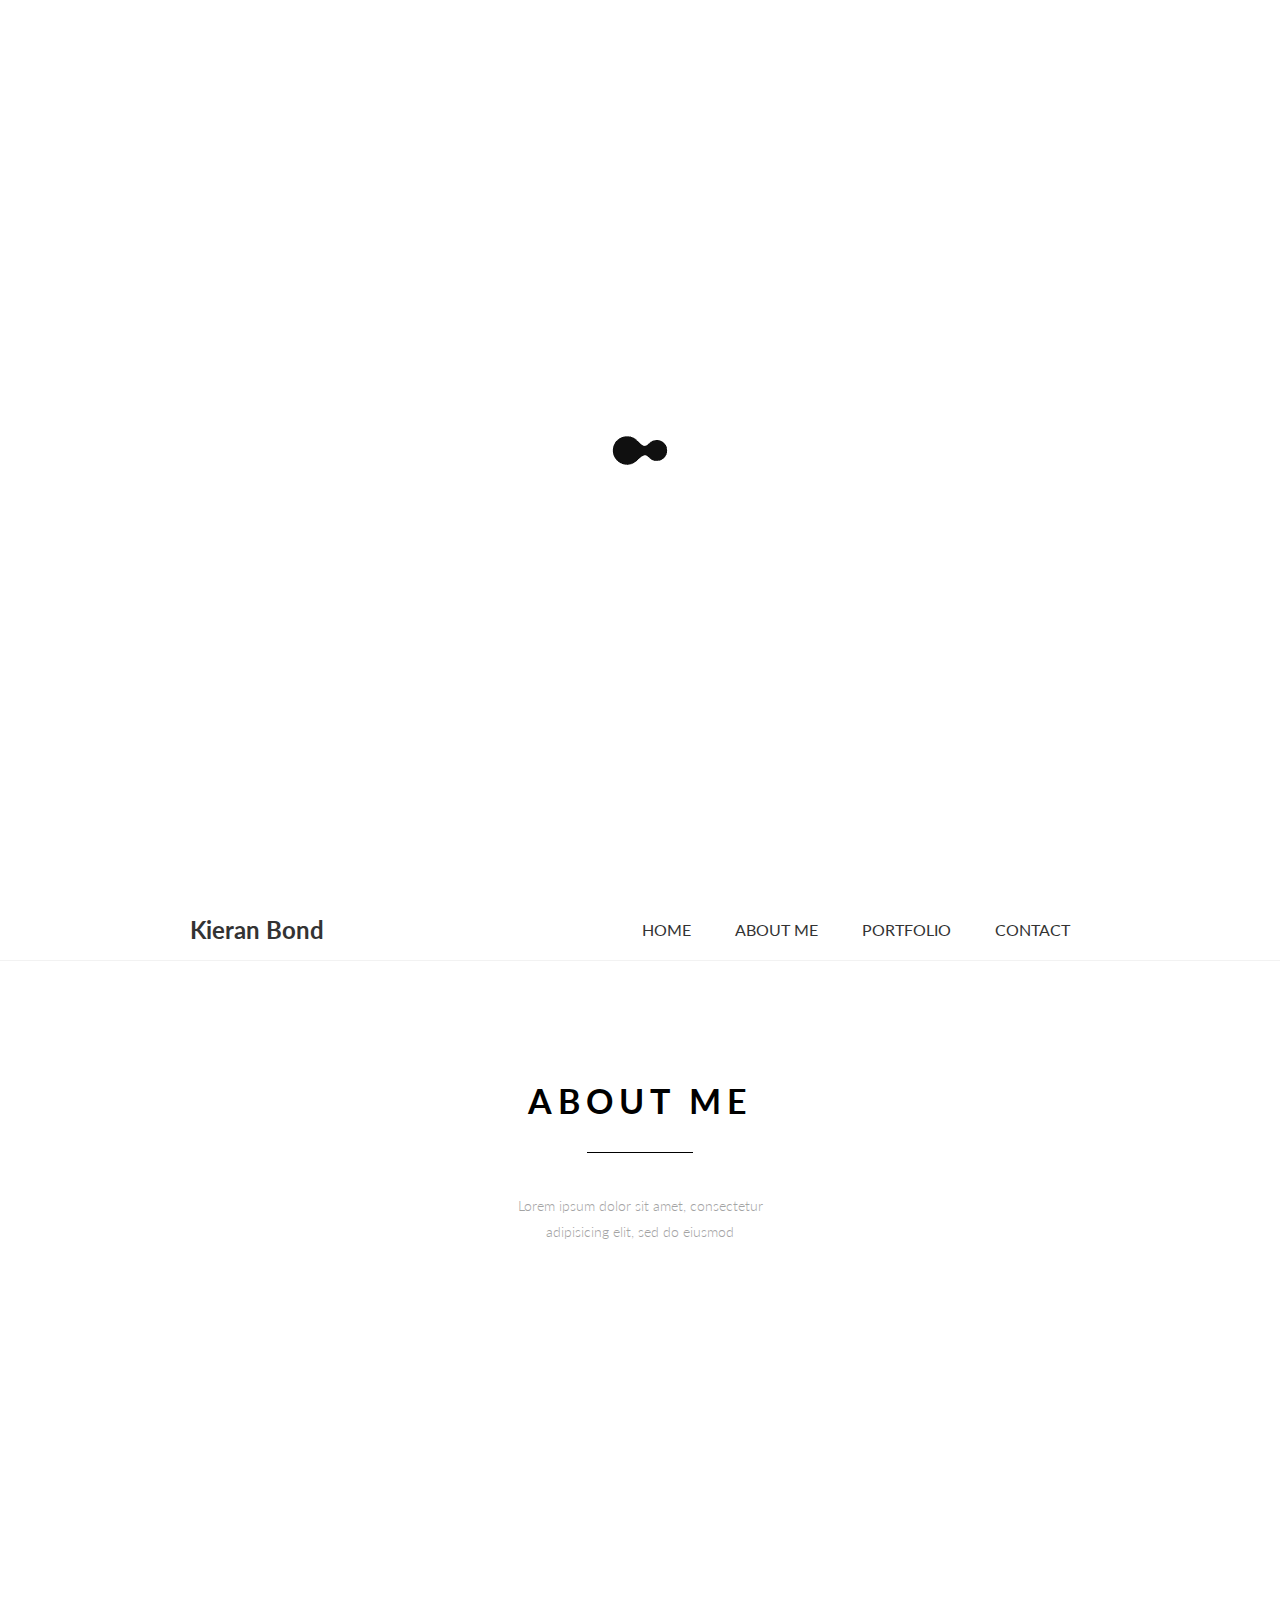
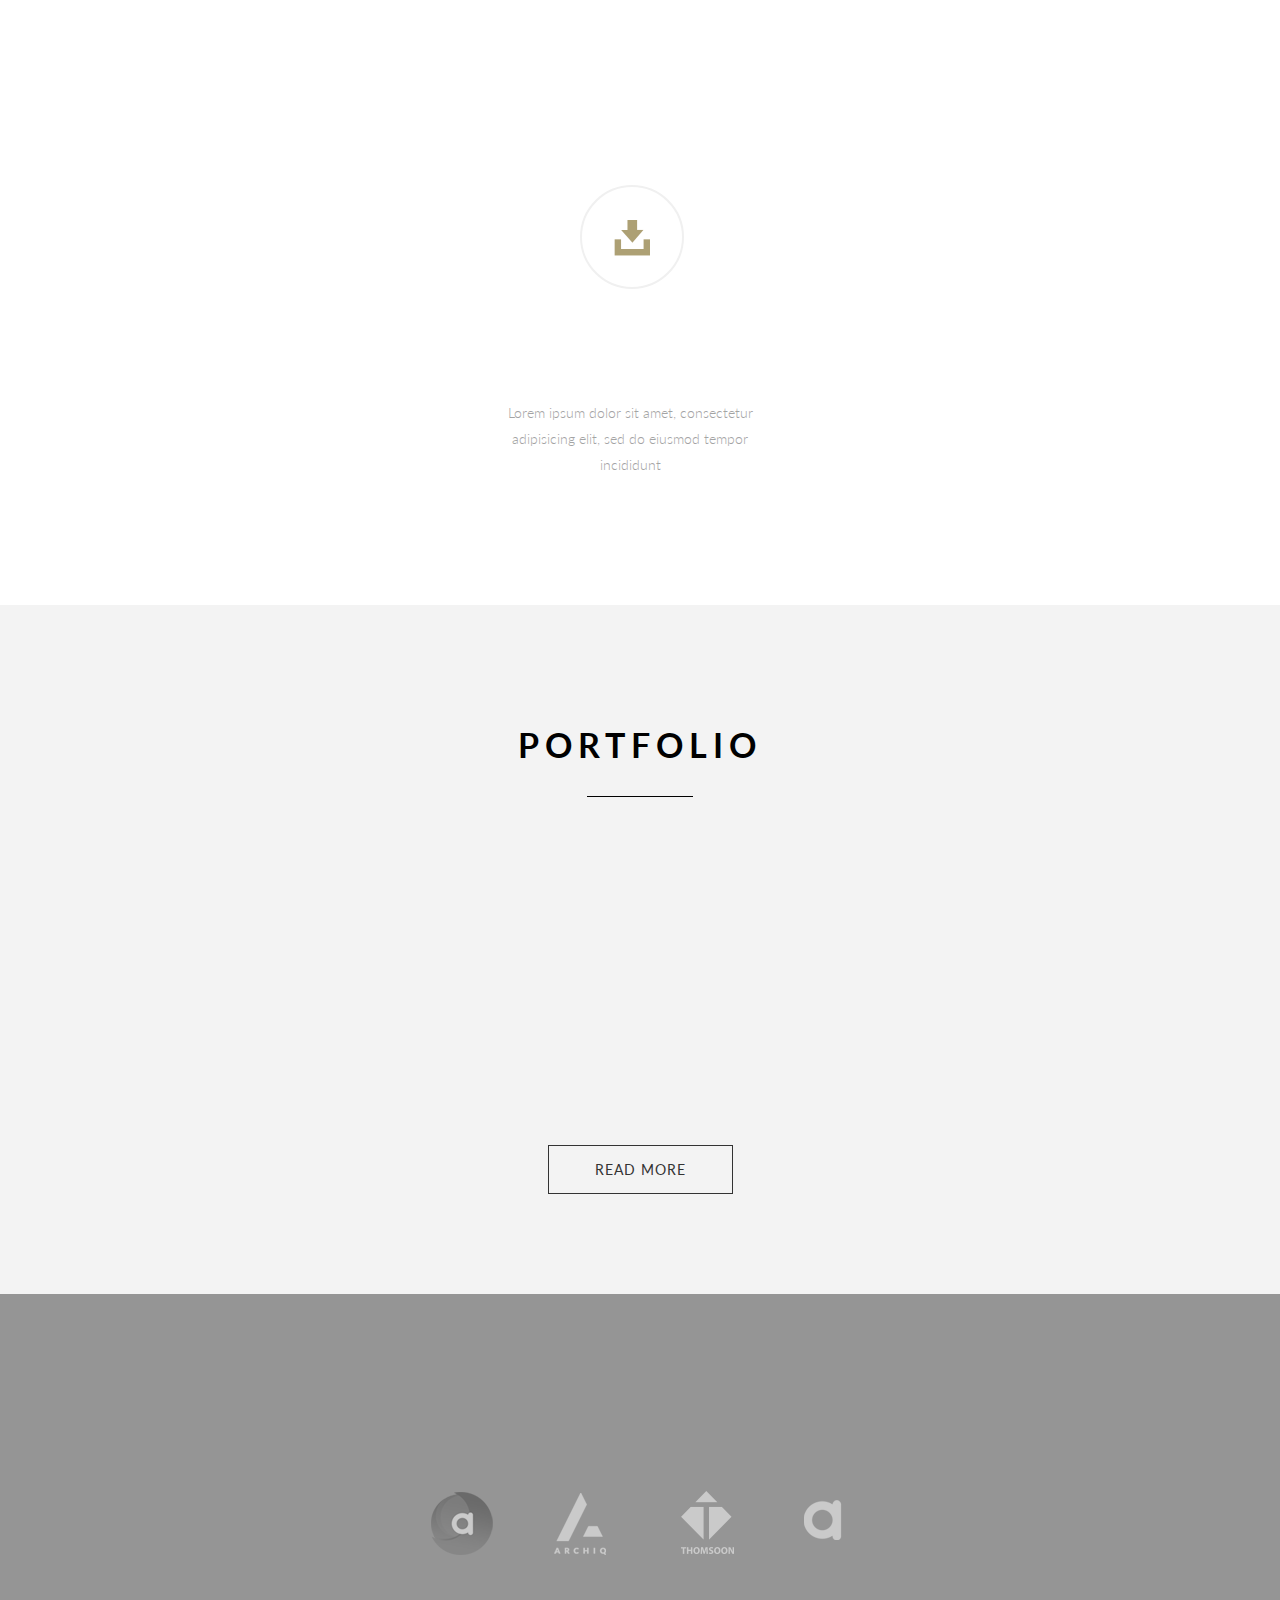
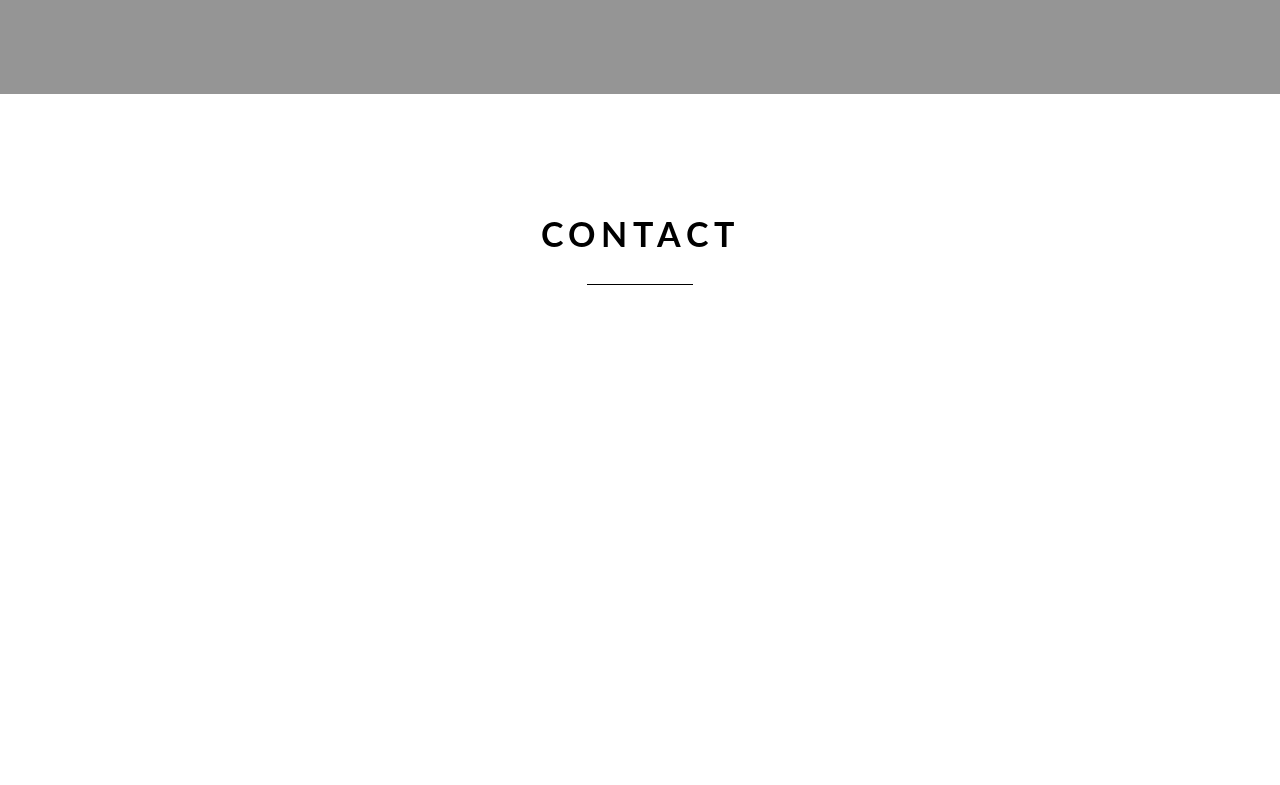
==== commit 3809ec9b: "no message" ====
--- a/index.html
+++ b/index.html
@@ -175,8 +175,8 @@
             <a href="#">
               <img src="img/portfolio/1.png" alt="Portfolio item" />
                 <div class="text">
-                  <p>PORTFOLIO 1</p>
-                  <p class="description">Your text here...</p>   
+                  <p>Land of Giants</p>
+                  <p class="description">""</p>   
               </div>
             </a>
           </li>
@@ -186,9 +186,9 @@
           <li>
             <a href="#">
               <img src="img/portfolio/2.png" alt="Portfolio item" />
-                <div class="no-text">
-                  <p></p>
-                  <p class="description"></p>               
+                <div class="text">
+                  <p> Tank World</p>
+                  <p class="description">""</p>               
               </div>
             </a>
           </li>      
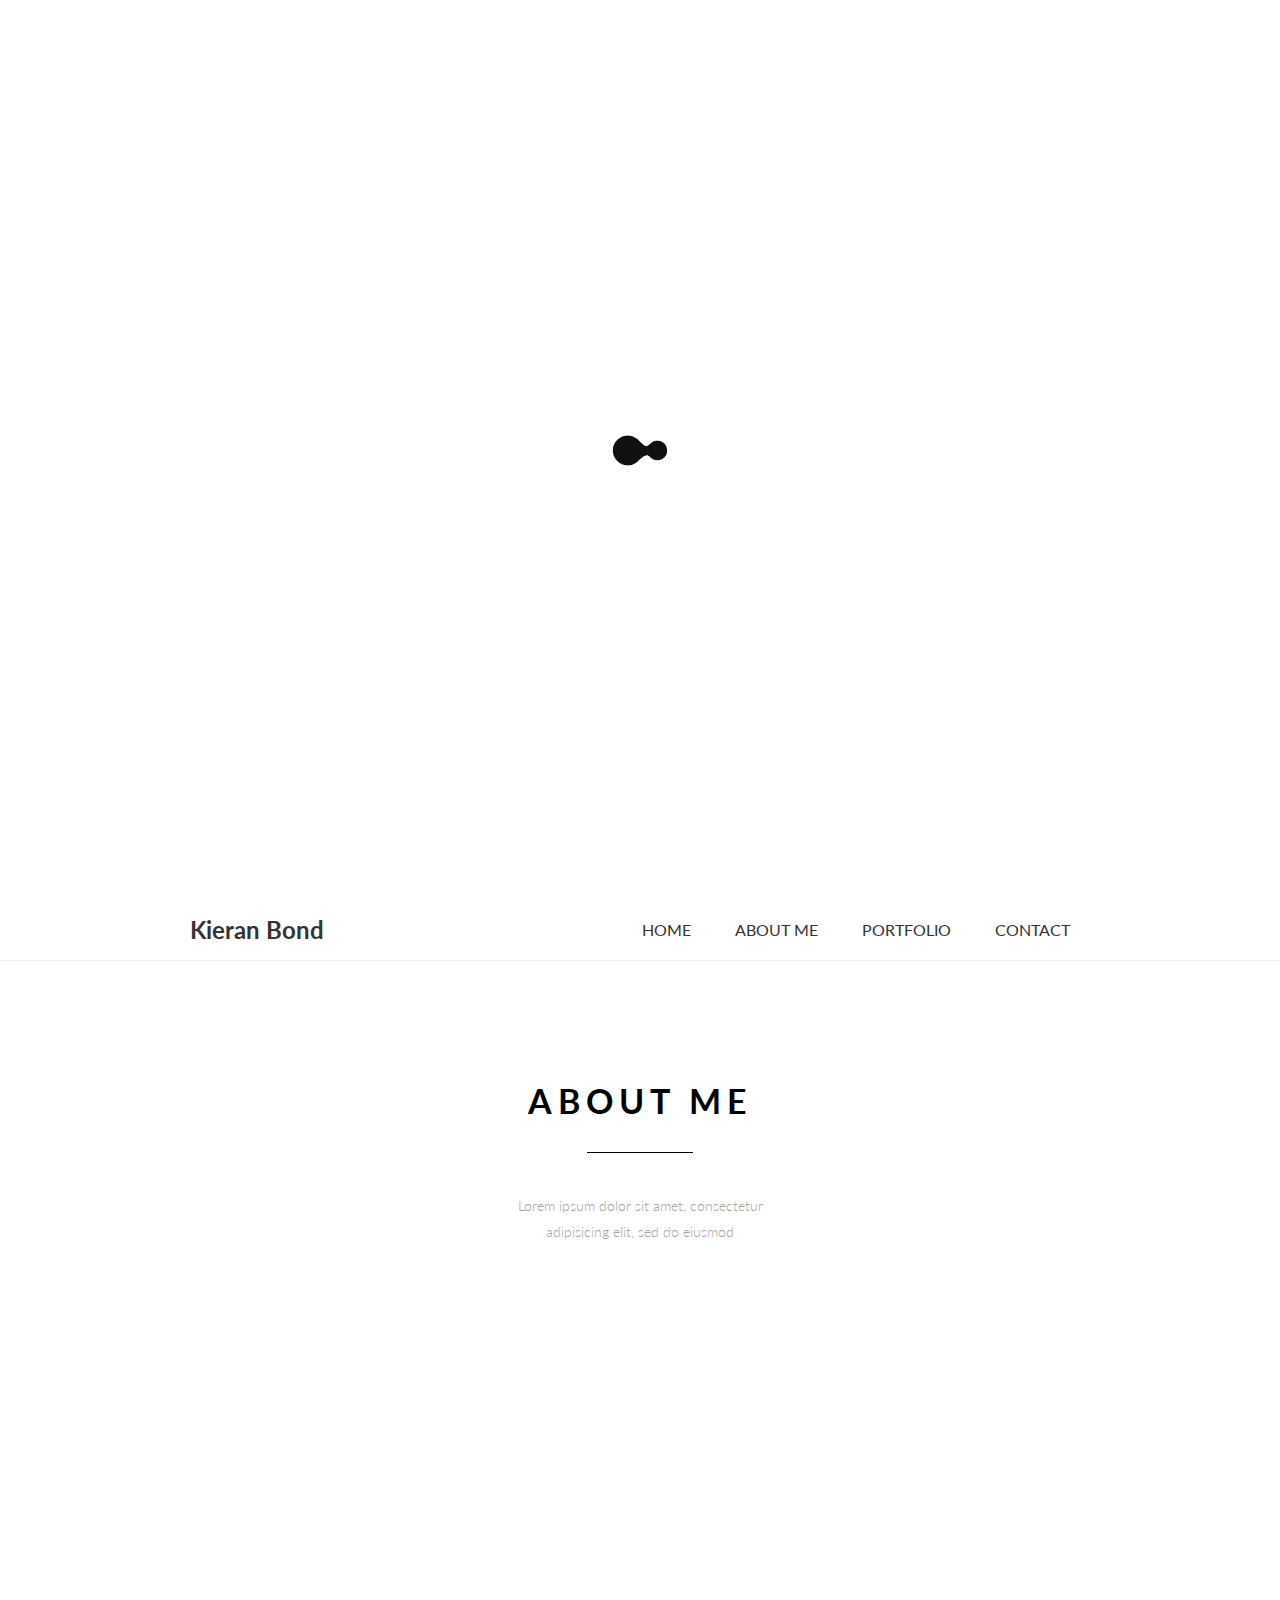
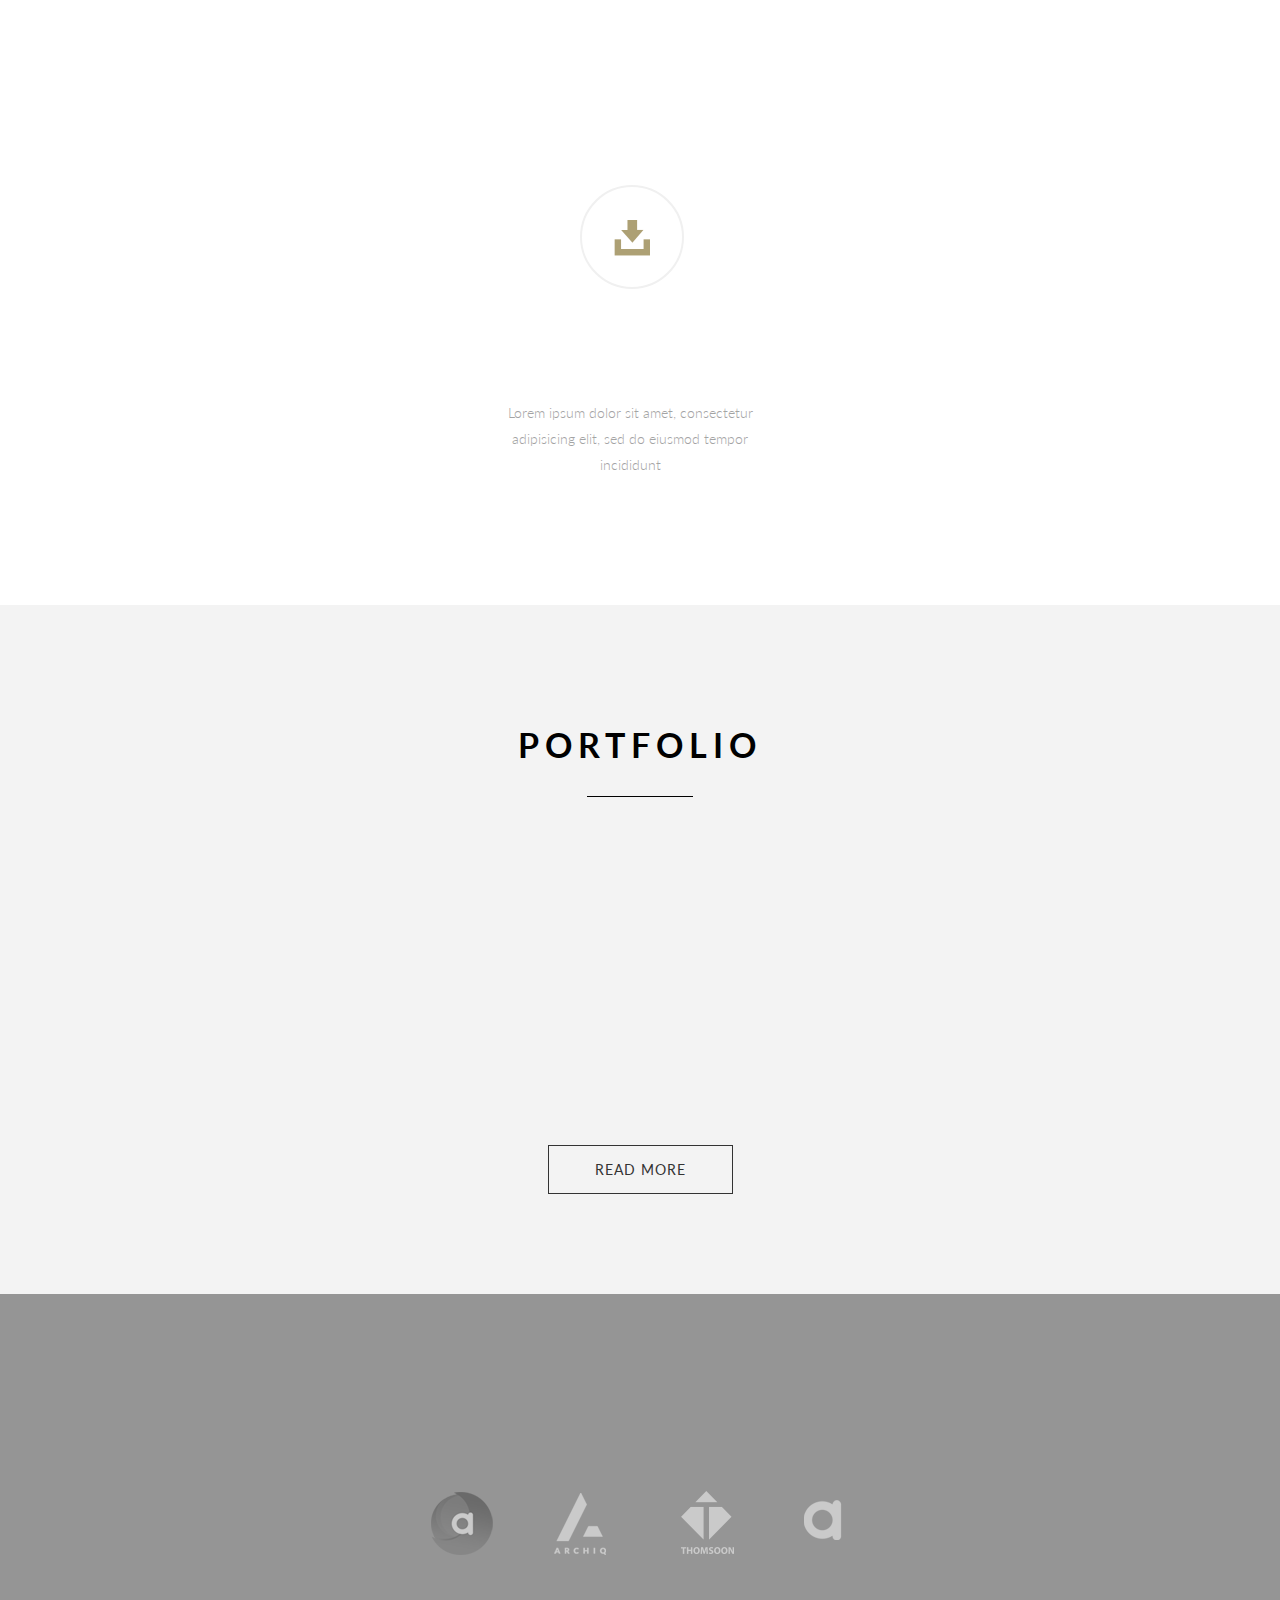
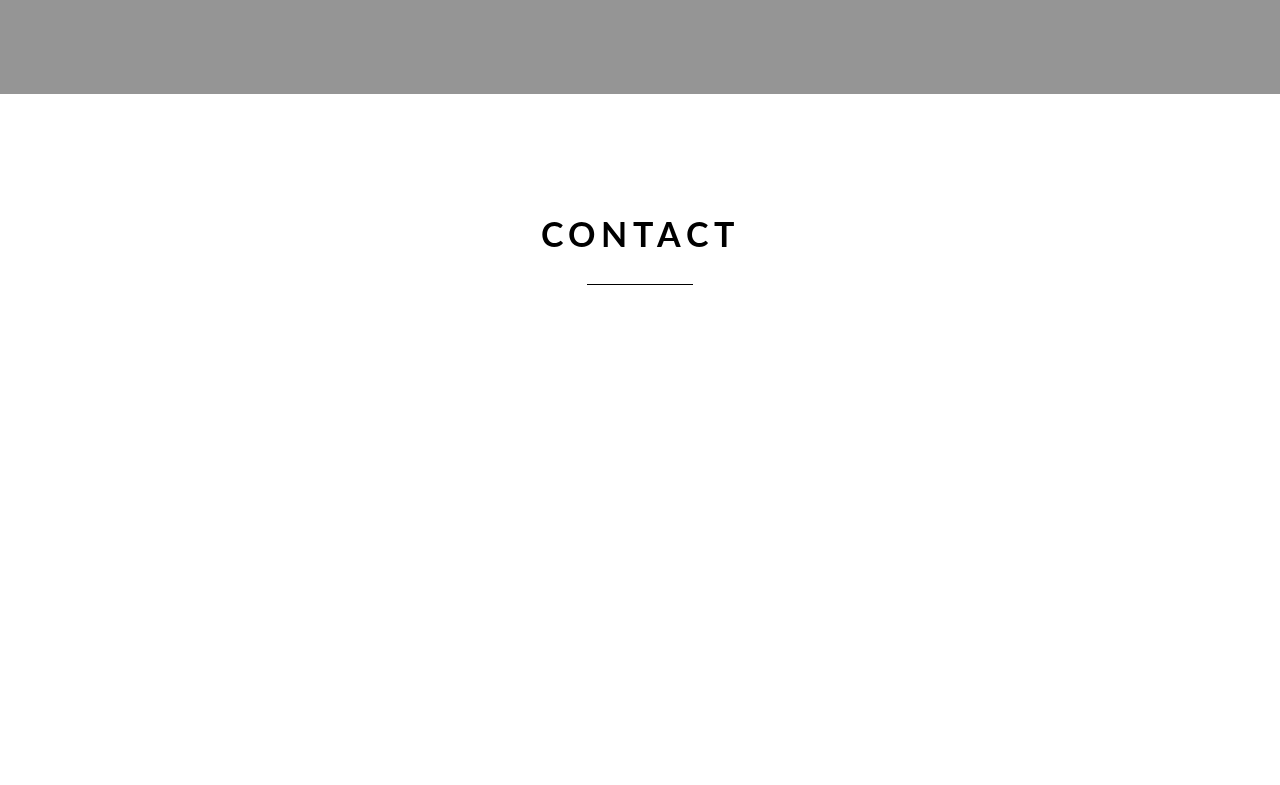
==== commit 9213e336: "Tried a :target addition" ====
--- a/index.html
+++ b/index.html
@@ -142,7 +142,7 @@
   
       <div class="column-four">
   
-        <div class="circle-four"></div>
+        <div class="circle-four"></div><a href="#circlefr"</a>
     
         <div class="text-four"> <h2>My CV</h2> 
         <p>Lorem ipsum dolor sit amet, consectetur adipisicing elit, sed do eiusmod tempor incididunt</p> </div>
--- a/css/style.css
+++ b/css/style.css
@@ -546,6 +546,9 @@
   border:2px solid #ada074;
 }
 
+.about-me .column-four .circle-four:target{
+	<a href="/Kierans CV" download="Kieran Bond CV">
+}
 
 
 /* Portfolio */
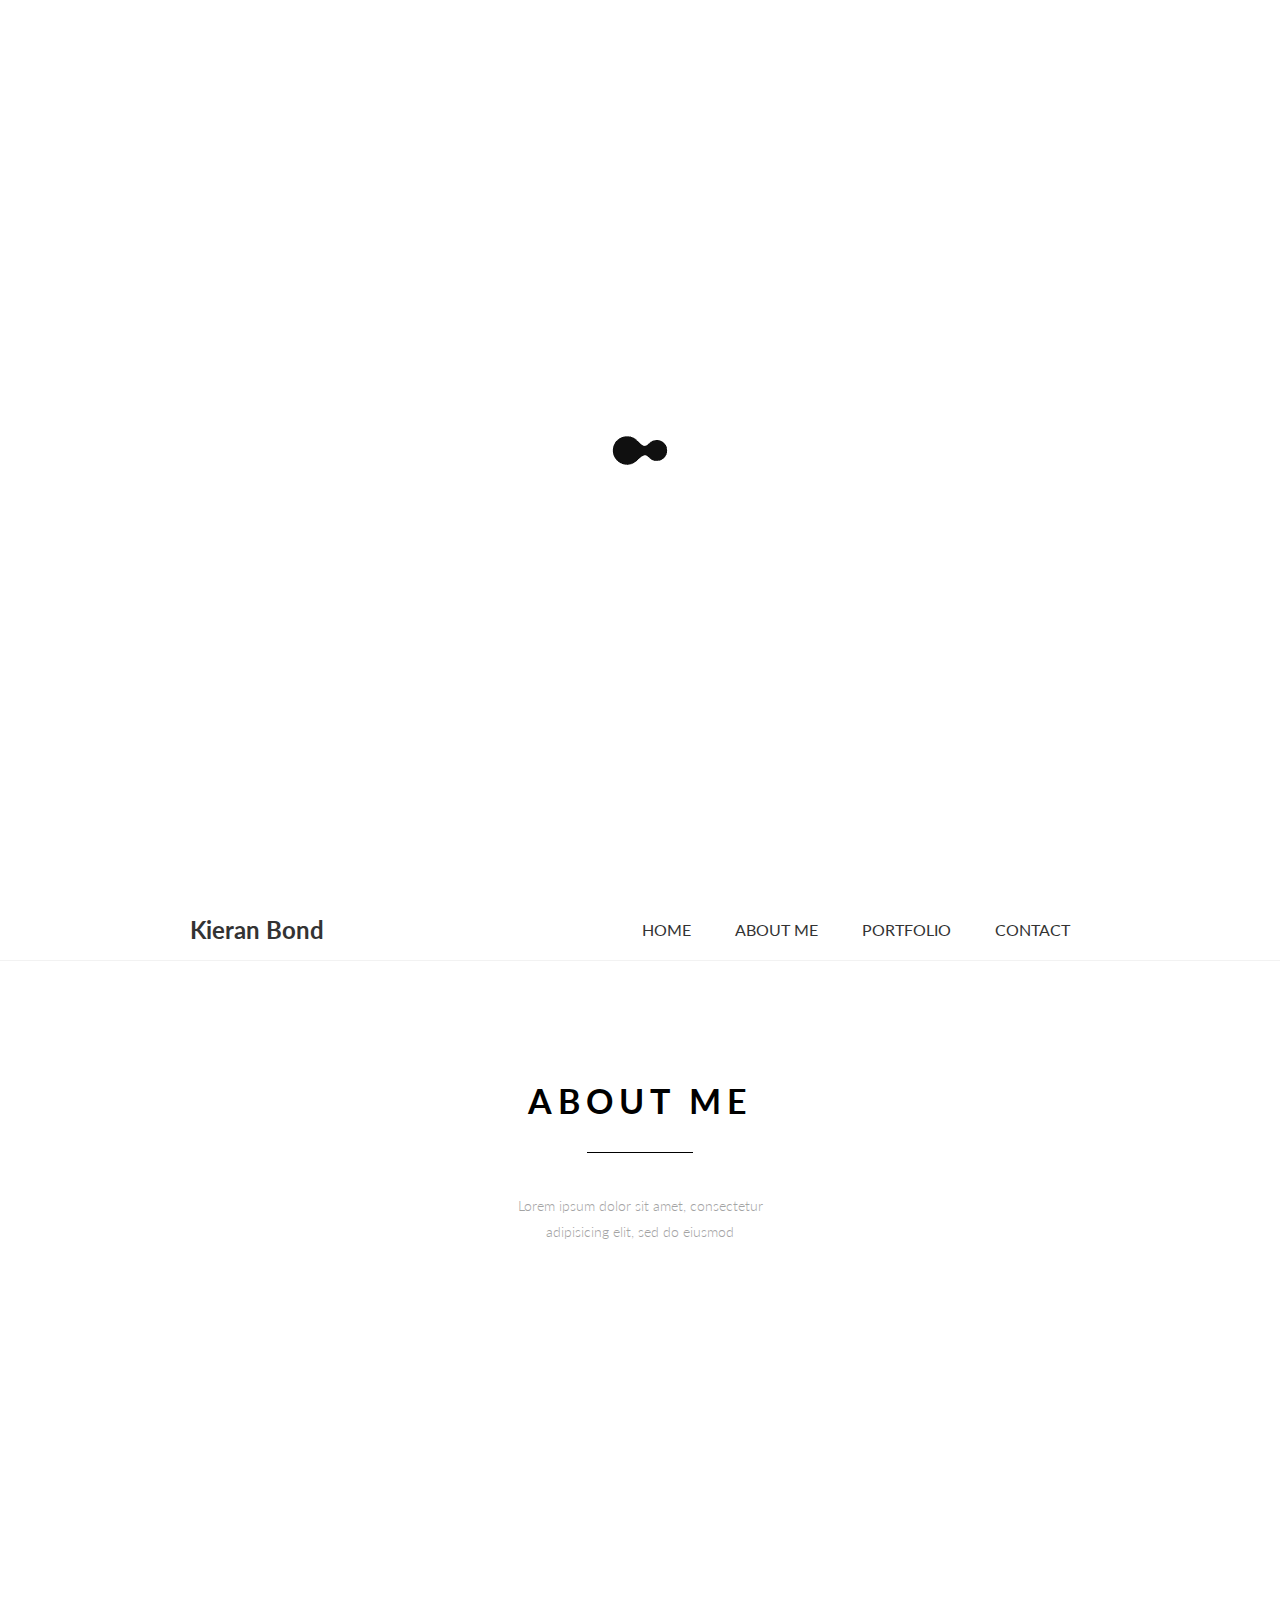
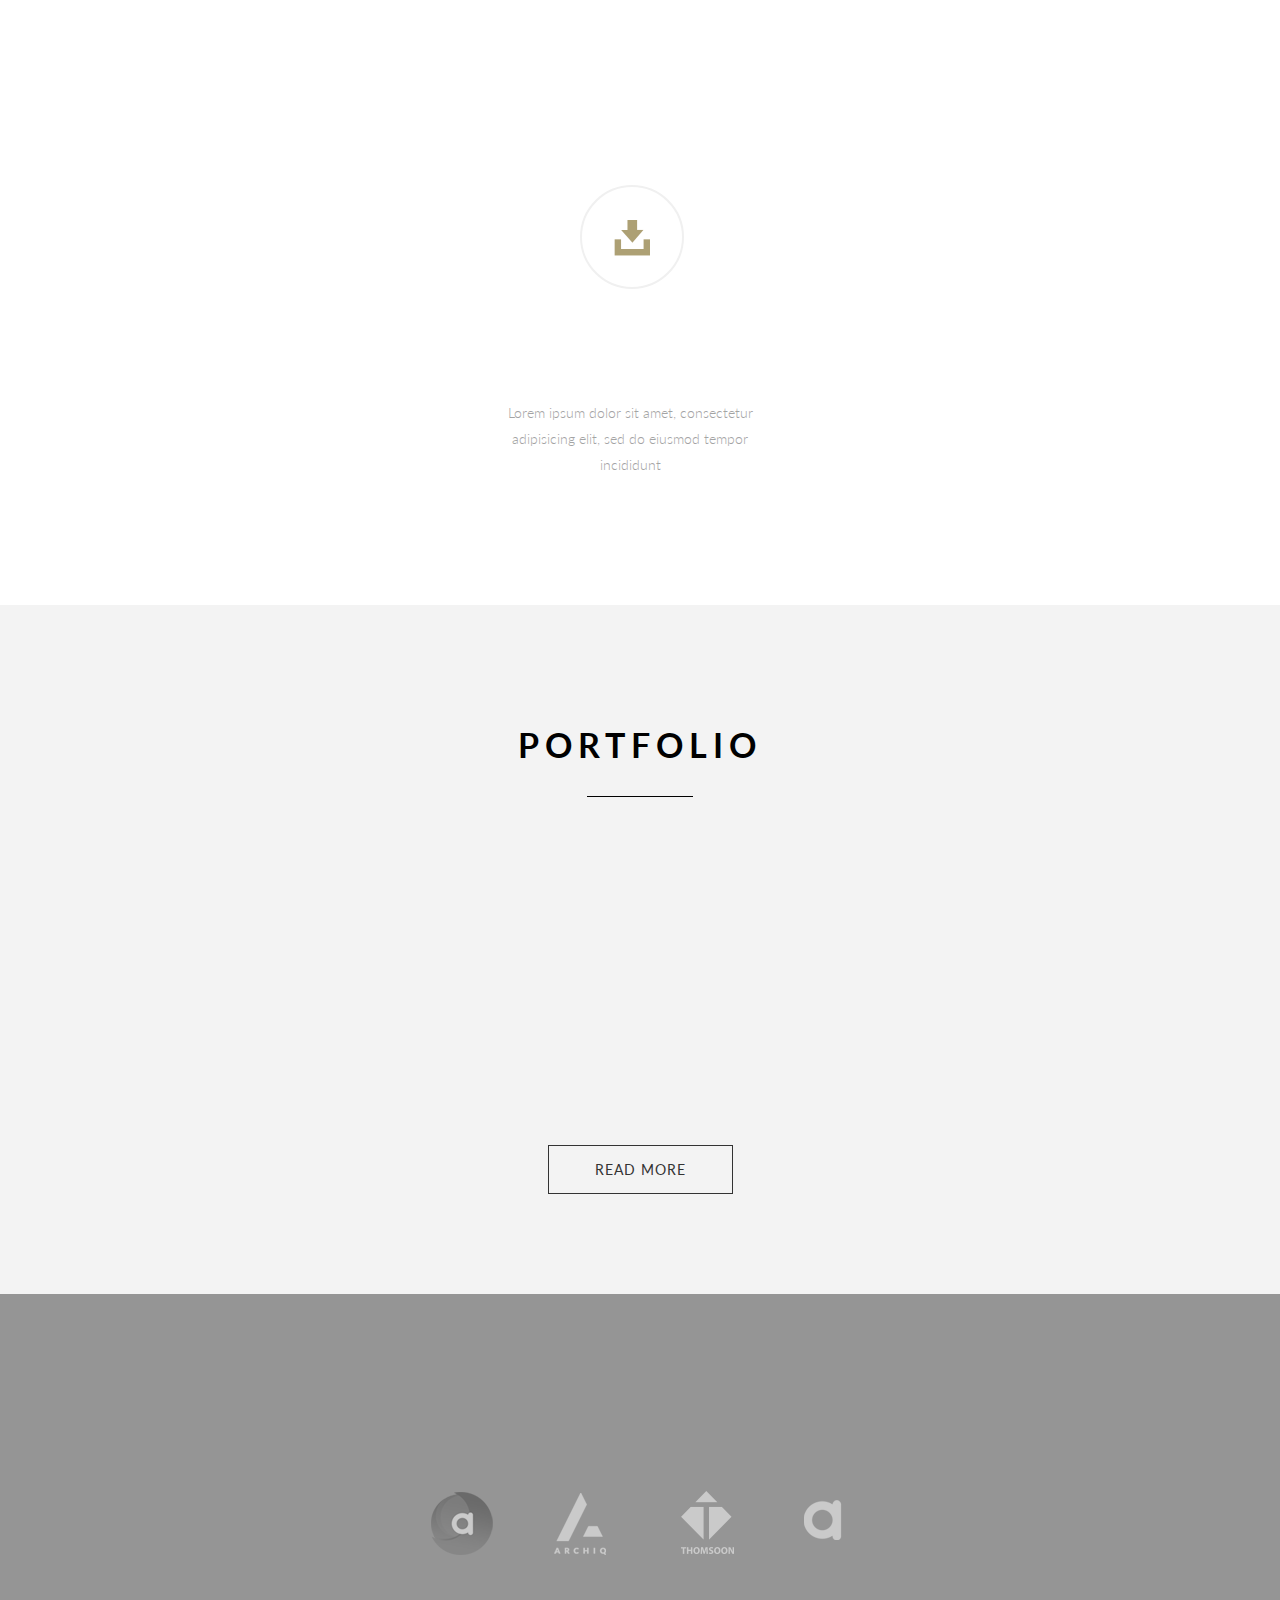
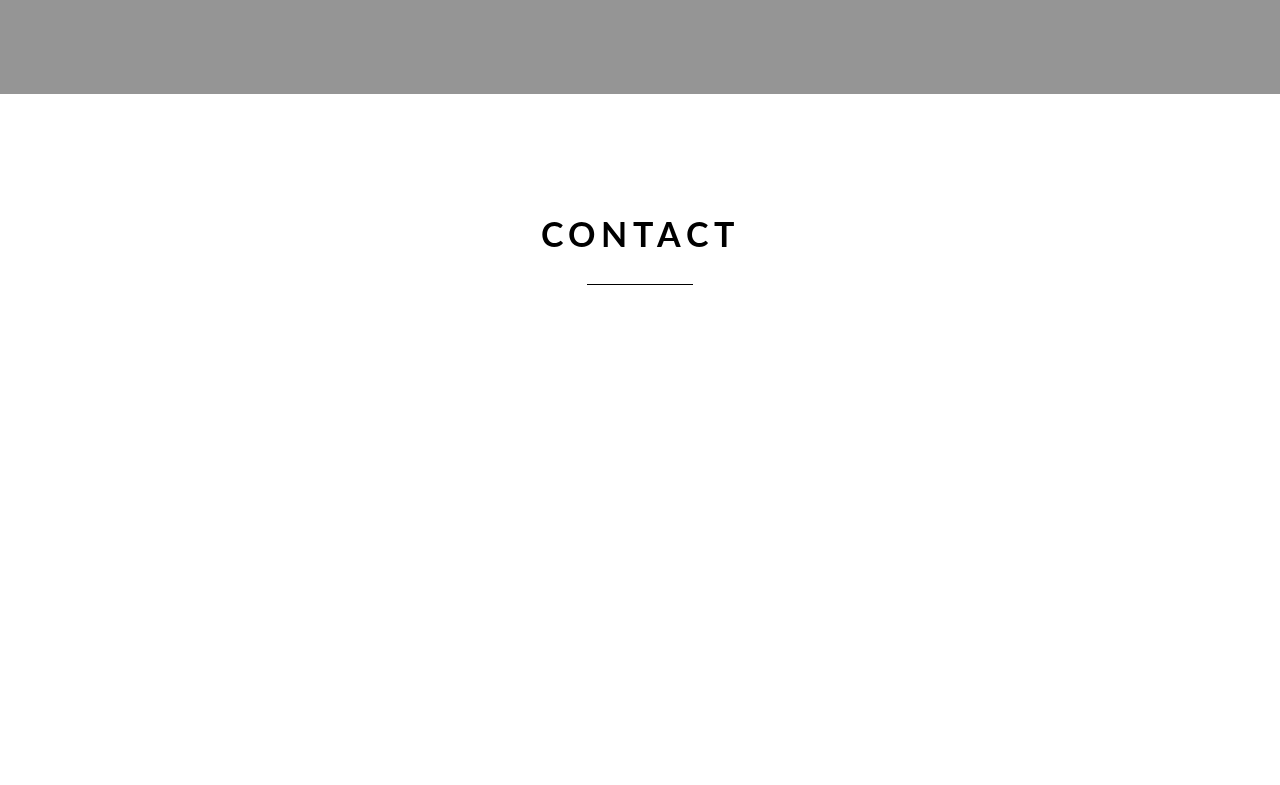
==== commit 4f1f9f4e: "New attempt" ====
--- a/index.html
+++ b/index.html
@@ -142,7 +142,7 @@
   
       <div class="column-four">
   
-        <div class="circle-four"></div><a href="#circlefr"</a>
+        <div class="circle-four"></div>
     
         <div class="text-four"> <h2>My CV</h2> 
         <p>Lorem ipsum dolor sit amet, consectetur adipisicing elit, sed do eiusmod tempor incididunt</p> </div>
--- a/css/style.css
+++ b/css/style.css
@@ -547,7 +547,7 @@
 }
 
 .about-me .column-four .circle-four:target{
-	<a href="/Kierans CV" download="Kieran Bond CV">
+	<a href="/Kierans CV" download="Kieran Bond CV"></a>
 }
 
 
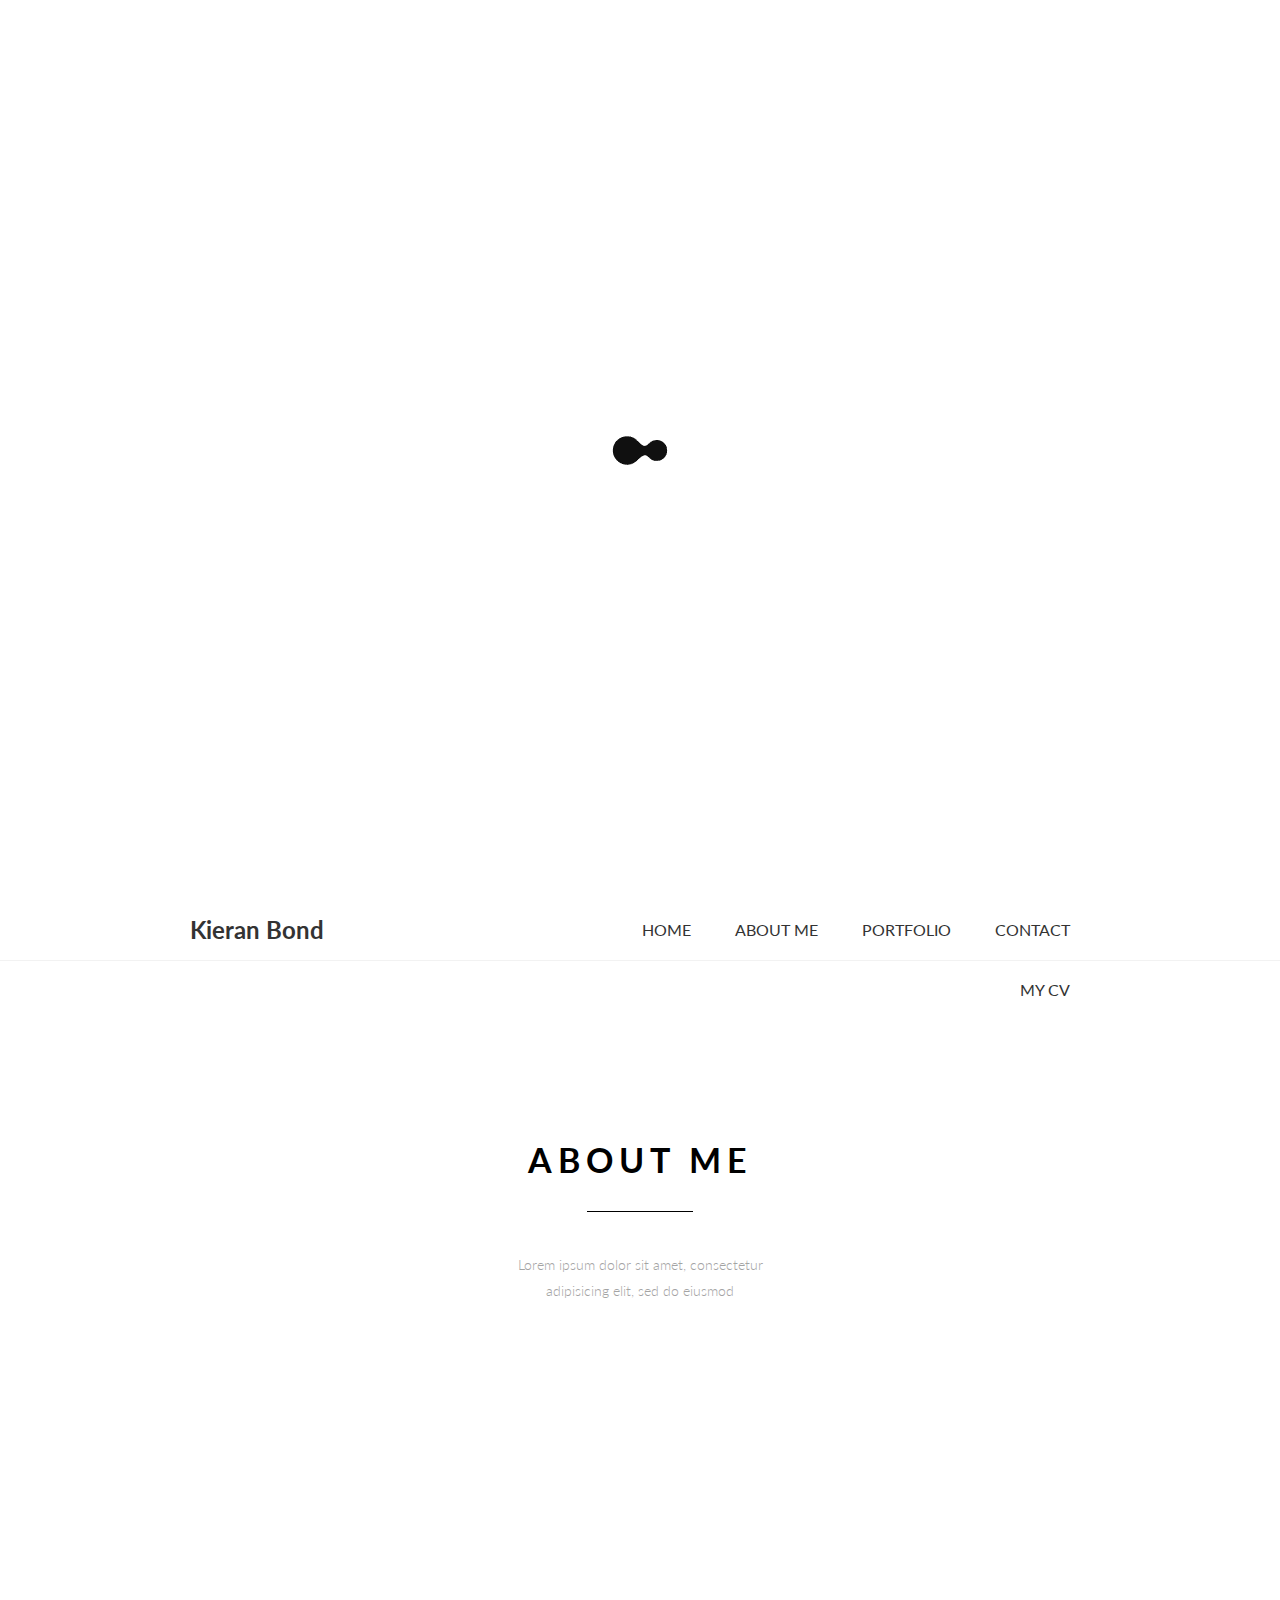
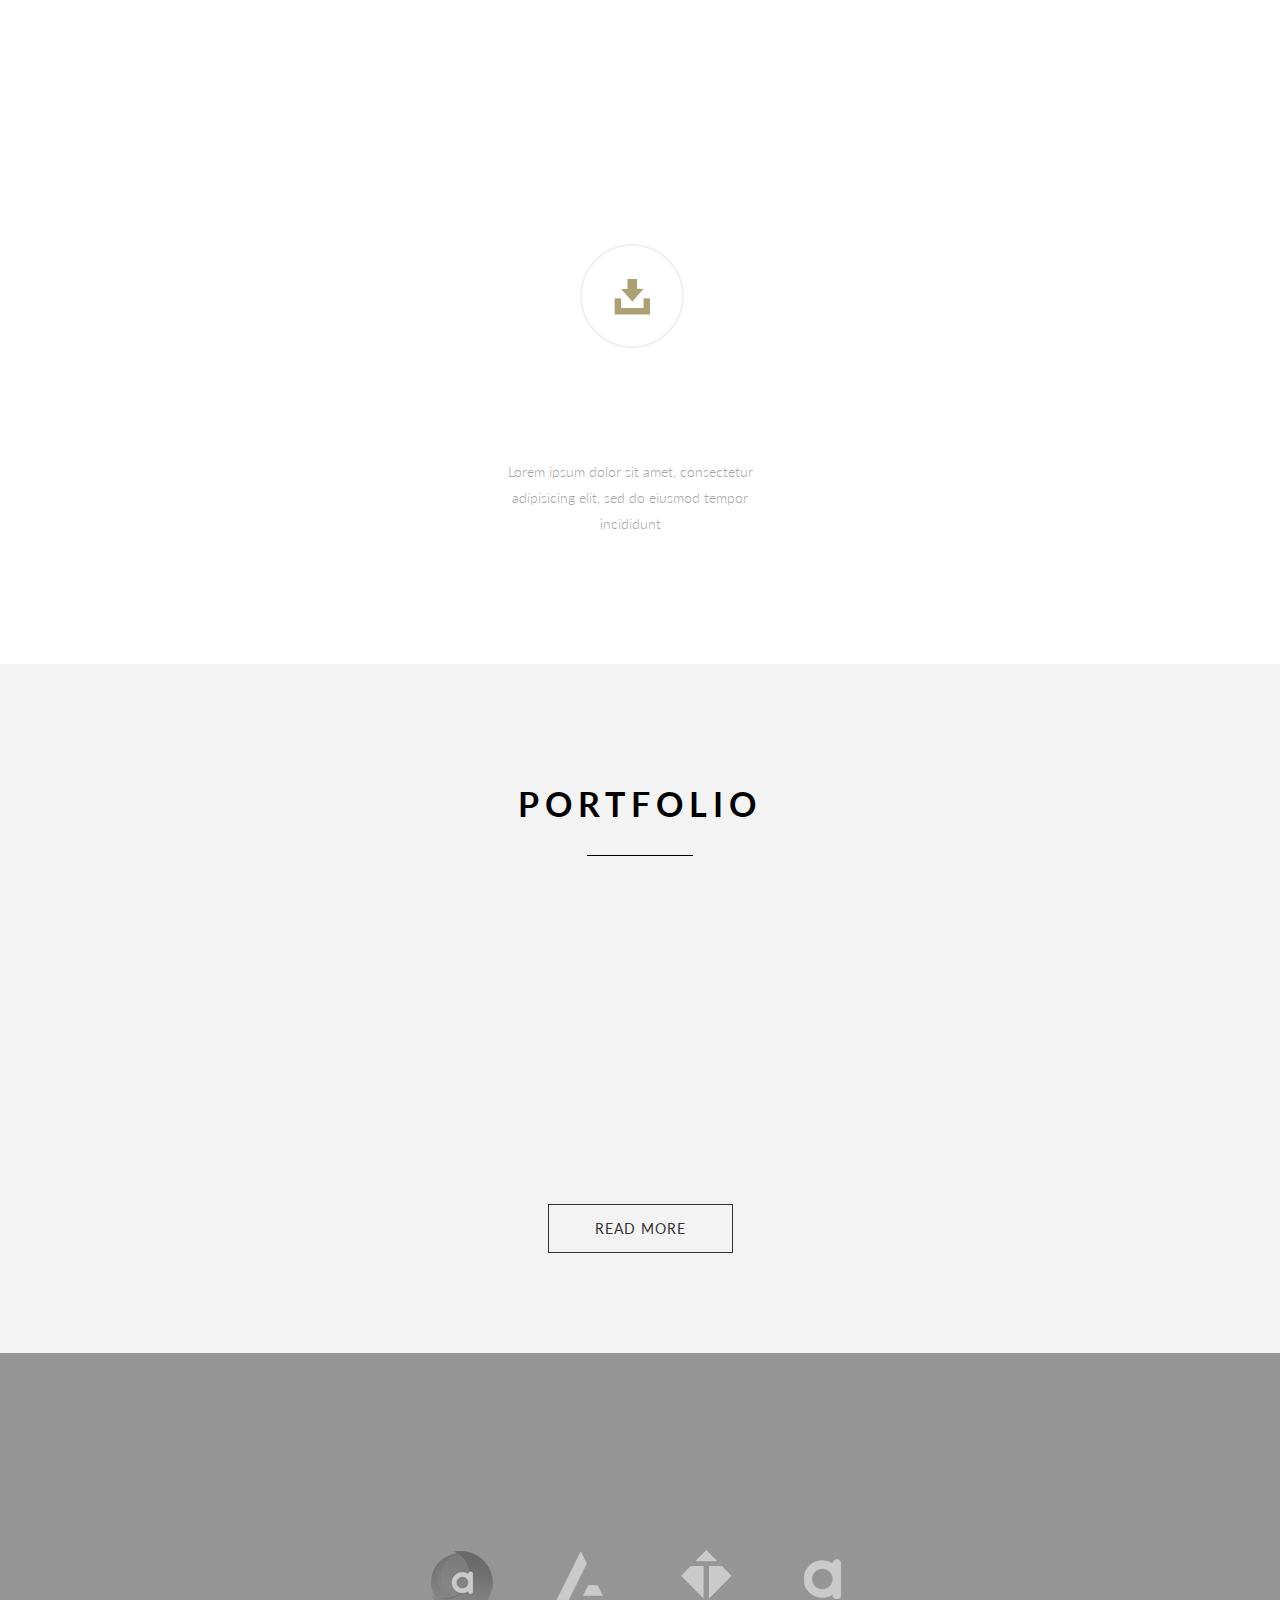
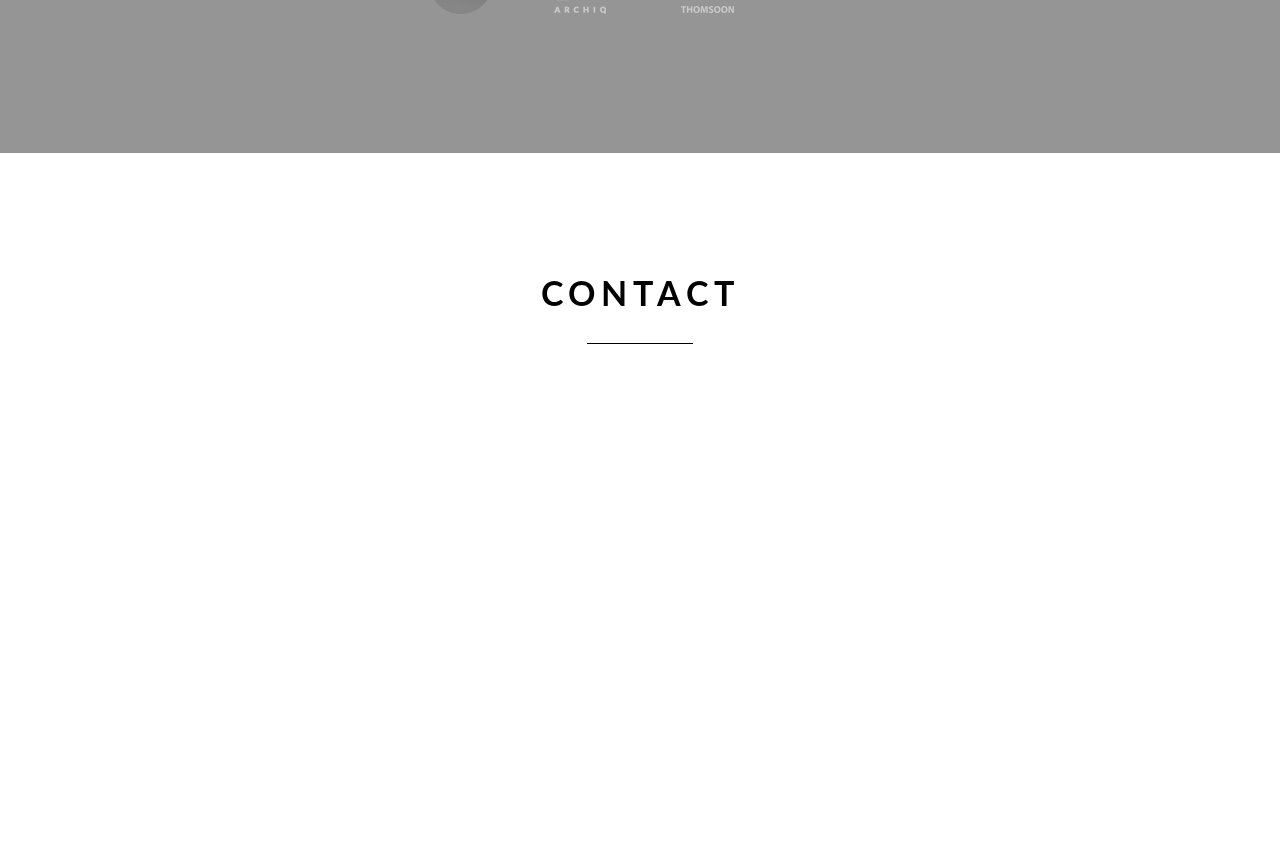
==== commit 0c5f8bc0: "Added CV onClick to menu" ====
--- a/index.html
+++ b/index.html
@@ -76,7 +76,7 @@
         <a href="#about-me"><li href="#about-me">ABOUT ME</li></a>
         <a href="#portfolio"><li href="#portfolio">PORTFOLIO</li></a>
         <a href="#contact"><li href="#contact">CONTACT</li></a>
-		<a href="#cv"><li href="/Kierans CV.docx" download ="KieranBond CV" target="_blank">My CV</li></a>
+		<a href="#cv"><li href="/Kierans CV.docx" download ="KieranBond CV" target="_blank">My CV</li></a> 
         
     </ul>
    
@@ -94,7 +94,7 @@
         <li><a href="#about-me">ABOUT ME</a></li>
         <li><a href="#portfolio">PORTFOLIO</a></li>
         <li><a href="#contact">CONTACT</a></li>
-	<!-- <li><a href="/Kierans CV.docx" download ="KieranBond CV" target="_blank">My CV</a></li> -->
+		<li><a href="#cv">MY CV</a></li>
       </ul>
     </div>
   
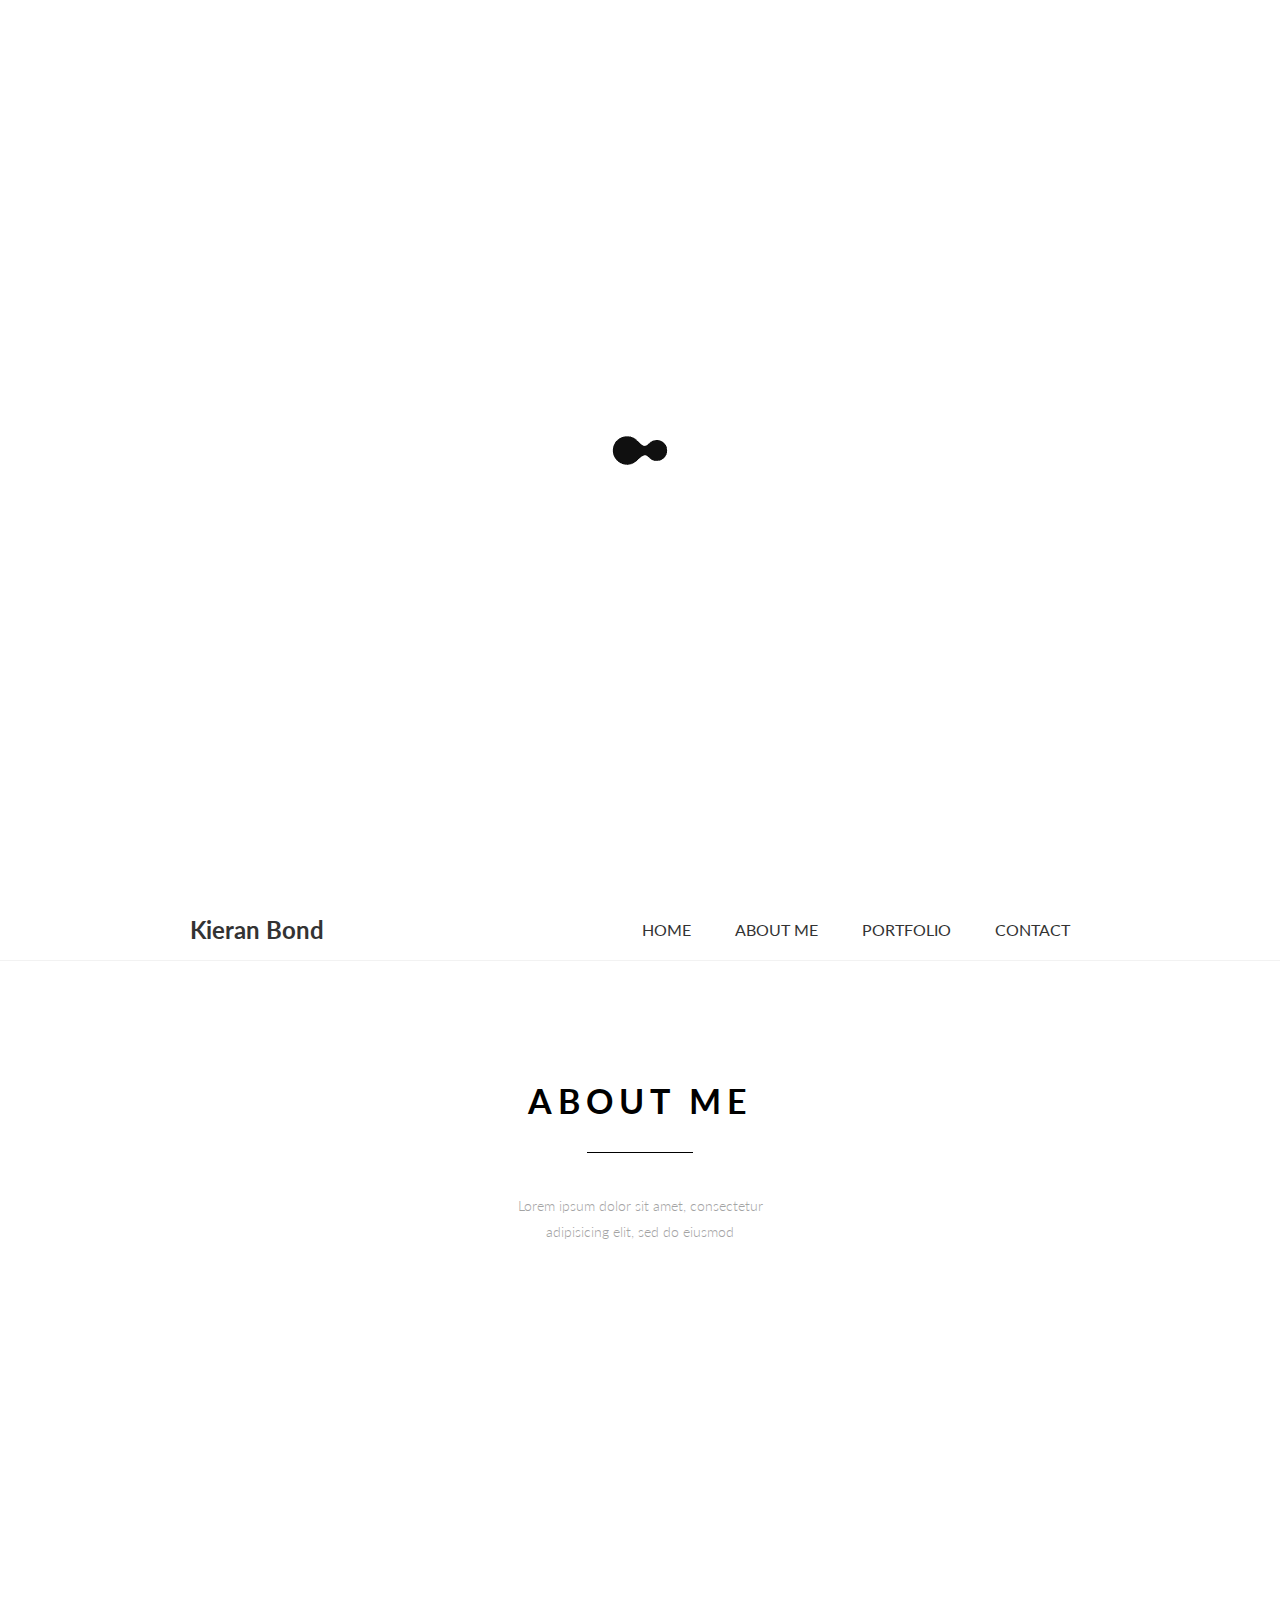
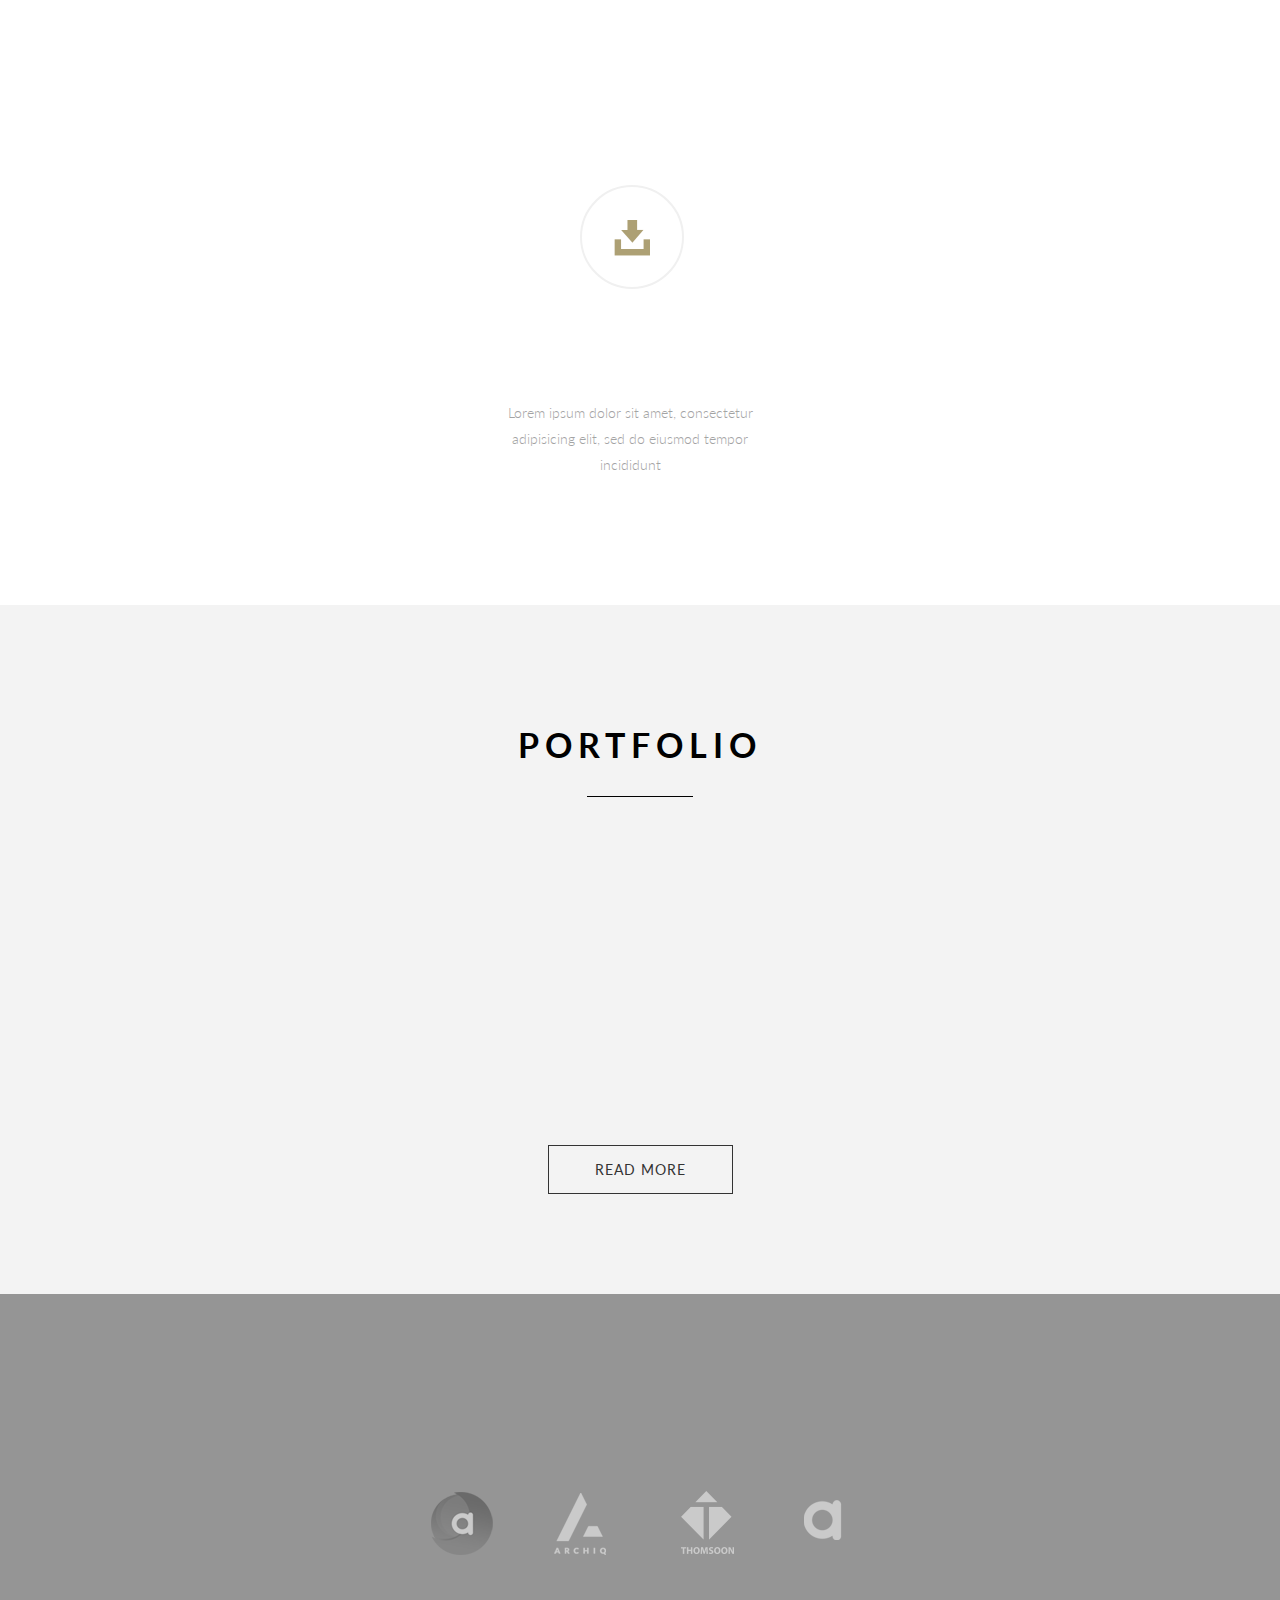
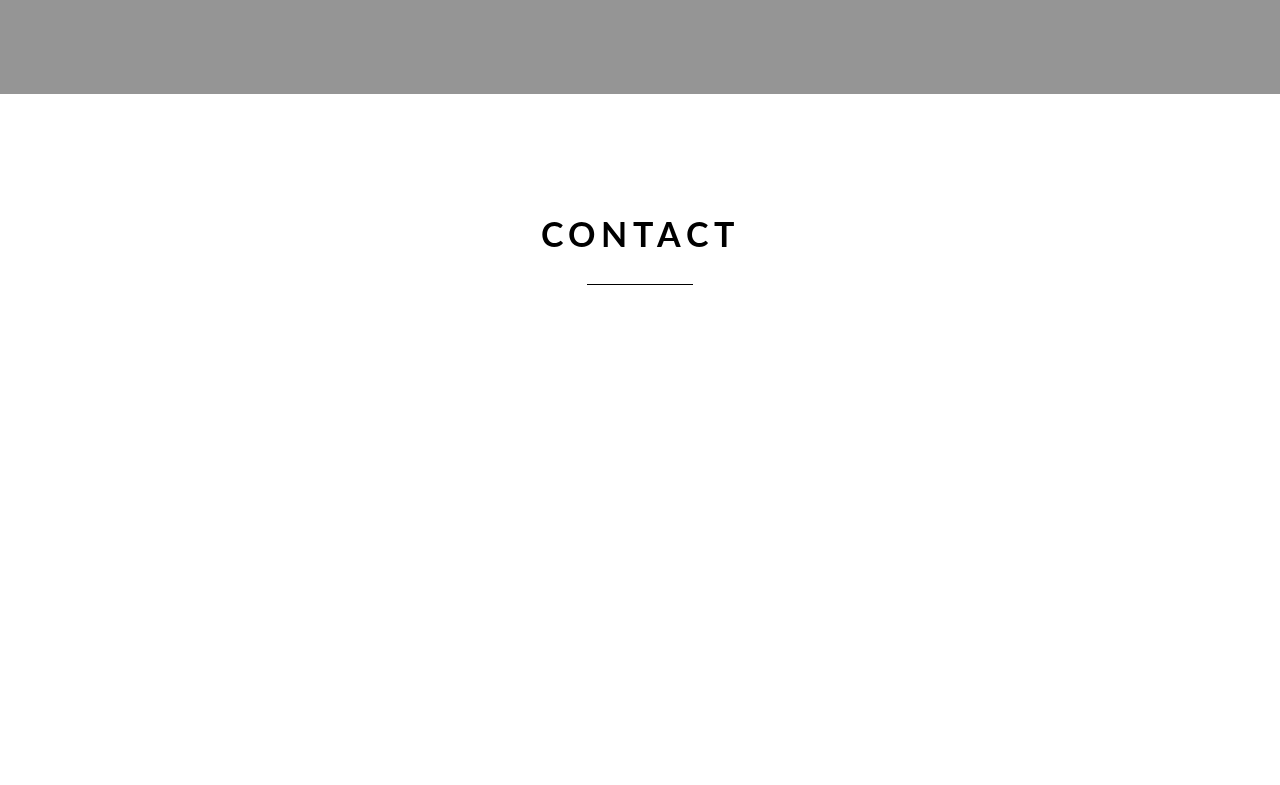
==== commit ec724b89: "formatting needed sorting" ====
--- a/index.html
+++ b/index.html
@@ -76,7 +76,7 @@
         <a href="#about-me"><li href="#about-me">ABOUT ME</li></a>
         <a href="#portfolio"><li href="#portfolio">PORTFOLIO</li></a>
         <a href="#contact"><li href="#contact">CONTACT</li></a>
-		<a href="#cv"><li href="/Kierans CV.docx" download ="KieranBond CV" target="_blank">My CV</li></a> 
+			<!--<a href="#cv"><li href="/Kierans CV.docx" download ="KieranBond CV" target="_blank">My CV</li></a> -->
         
     </ul>
    
@@ -94,7 +94,7 @@
         <li><a href="#about-me">ABOUT ME</a></li>
         <li><a href="#portfolio">PORTFOLIO</a></li>
         <li><a href="#contact">CONTACT</a></li>
-		<li><a href="#cv">MY CV</a></li>
+		<!-- <li><a href="#cv">MY CV</a></li> -->
       </ul>
     </div>
   
